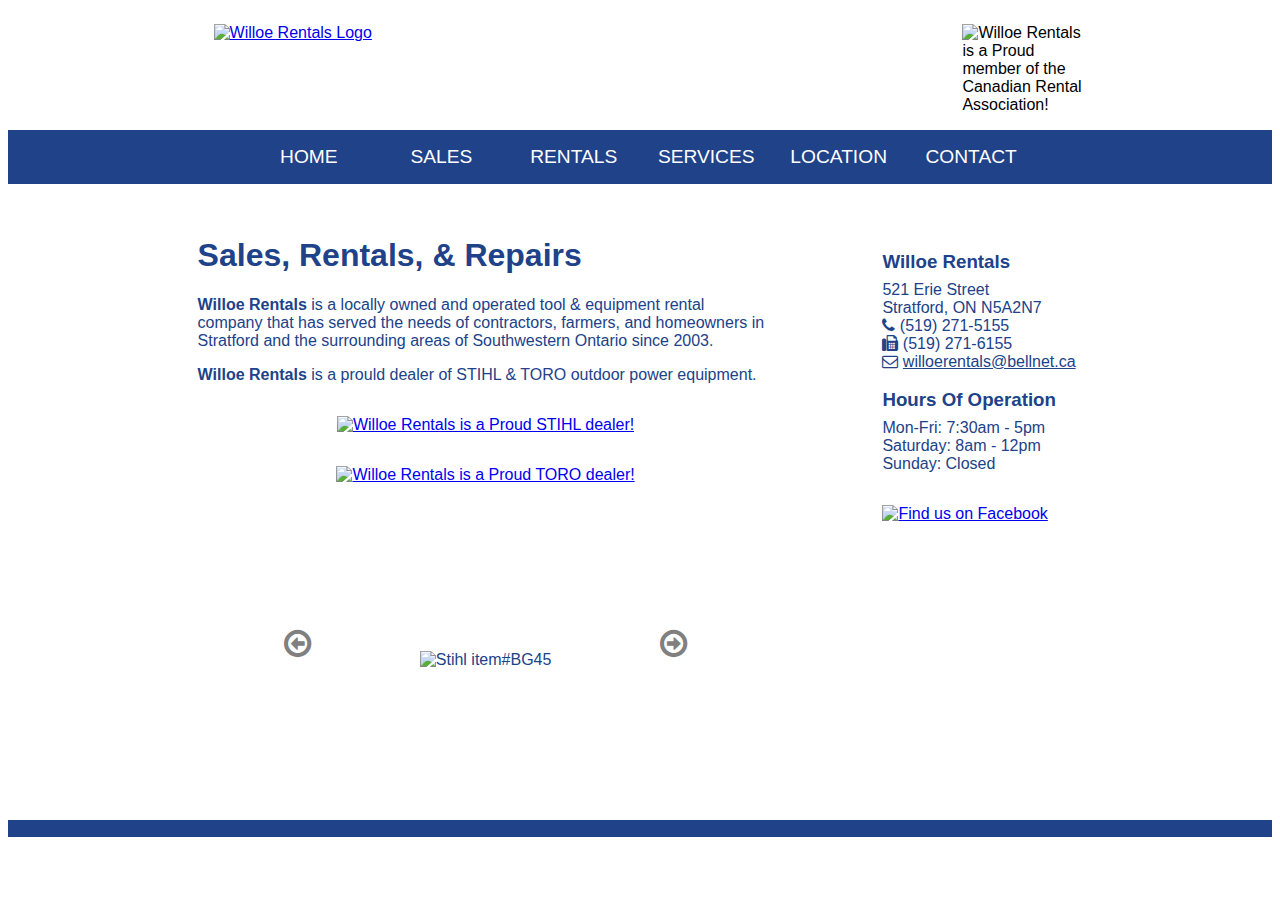
==== index.html @ 2f380dbb "worked on the responsiveness of the site" ====
<!DOCTYPE html>
<html>
	<head>
		<title>Willoe Rentals | Equipment Rentals | Stratford, Ontario</title>
		<link rel="stylesheet" type="text/css" href="normalize.css">
		<link rel="stylesheet" type="text/css" href="style.css">
		<link rel="shortcut icon" type="image/jpg" href="images/willoe-shortcut-icon.jpg">
		<link rel="stylesheet" href="https://maxcdn.bootstrapcdn.com/font-awesome/4.4.0/css/font-awesome.min.css">
		<meta name="viewport" content="width=device-width, initial-scale=1">
	</head>

	<body>
		<div class="container clearfix">
			<header class="clearfix">
				<div class="willoe-header-container">
					<a href="index.html"><img src="images/willoe-logo.jpg" alt="Willoe Rentals Logo" /></a> 
				</div>
				<div class="cra-header-container">
					<img src="images/CRA-logo.jpg" alt="Willoe Rentals is a Proud member of the Canadian Rental Association!" class="cra-logo" />
				</div>
			</header>

			<nav class="dark-background-white-font">
				<ul>
						<li><a href="index.html">HOME</a></li>
						<li><a href="index.html">SALES</a></li>		<!--REMINDER: CHANGE TO ACTUAL PAGE LINK-->
						<li><a href="index.html">RENTALS</a></li>	<!--REMINDER: CHANGE TO ACTUAL PAGE LINK-->
						<li><a href="index.html">SERVICES</a></li>	<!--REMINDER: CHANGE TO ACTUAL PAGE LINK-->
						<li><a href="#" id="map-launch">LOCATION</a></li>
						<li><a href="#" id="form-launch">CONTACT</a></li>
			  	</ul>
			</nav>

			<div class="content dark-font">
				<h1>Sales, Rentals, &amp; Repairs</h1>
				<p><strong>Willoe Rentals</strong> is a locally owned and operated tool &amp; equipment rental company that has served the needs of contractors, farmers, and homeowners in Stratford and the surrounding areas of Southwestern Ontario since 2003.</p>
				<p><strong>Willoe Rentals</strong> is a prould dealer of STIHL &amp; TORO outdoor power equipment.</p>
				<div class="content-logo-container">
					<a href="index.html"><img src="images/stihl/STIHL-logo.png" alt="Willoe Rentals is a Proud STIHL dealer!" class="content-logo" /></a>
					<a href="index.html"><img src="images/toro/TORO-logo.gif" alt="Willoe Rentals is a Proud TORO dealer!" class="content-logo" /></a>
				</div>
				<div class="slider-container clearfix">
					<div id="slider">
						<ul class="slides">
							<li class="slide"><img src="images/toro/toro-37779-powermax.jpg" class="index-product-image" alt="TORO item#37779" /></li>
							<li class="slide"><img src="images/stihl/bg55.jpg" class="index-product-image" alt="Stihl item#BG45" /></li>
							<li class="slide"><img src="images/toro/toro-38801-powermaxhd.jpg" class="index-product-image" alt="TORO item#38801" /></li>
							<li class="slide"><img src="images/stihl/br430.jpg" class="index-product-image-smallsize" alt="Stihl item#BR430" /></li>
							<li class="slide"><img src="images/toro/toro-36001-snowmaster.jpg" class="index-product-image" alt="TORO item#36001" /></li>
							<li class="slide"><img src="images/stihl/ms211.jpg" class="index-product-image" alt="Stihl item#MS211" /></li>
							<li class="slide"><img src="images/stihl/sh56c.jpg" class="index-product-image-medsize" alt="Stihl item#SH56C" /></li>
							<li class="slide"><img src="images/toro/toro-37779-powermax.jpg" class="index-product-image" alt="Stihl item#BG45" /></li>
							<li class="slide"><img src="images/stihl/bg55.jpg" class="index-product-image" alt="Stihl item#BG45" /></li>
						</ul>
						<i class="fa fa-arrow-circle-o-left fa-2x"></i>
						<i class="fa fa-arrow-circle-o-right fa-2x"></i>
					</div>	<!-- closing slider div -->
				</div> <!-- closing slider container div -->
			</div> <!-- closing content div -->

			<aside class="dark-font clearfix">
				<h3>Willoe Rentals</h3>
				<p>521 Erie Street<br /> 
				Stratford, ON N5A2N7<br /> 
				<i class="fa fa-phone"></i> (519) 271-5155<br /> 
				<i class="fa fa-fax"></i> (519) 271-6155<br /> 
				<i class="fa fa-envelope-o"></i> <a href="mailto:willoerentals@bellnet.ca" class="dark-font">willoerentals@bellnet.ca</a></p>
				<h3>Hours Of Operation</h3>
				<p>Mon-Fri: 7:30am - 5pm<br />
				Saturday: 8am - 12pm<br />
				Sunday: Closed</p>
				<a href="https://www.facebook.com/WilloeRentals" target="_blank"><img src="images/find-us-on-facebook.png" alt="Find us on Facebook" /></a>
			</aside>
				<div class="cra-secondary-container">
					<img src="images/CRA-logo.jpg" alt="Willoe Rentals is a Proud member of the Canadian Rental Association!" class="cra-logo" />
				</div>
		</div>

		<div class="form-container clearfix">

			<h3>Please complete the below and submit your inquiry</h3>

			<form action="#" method="post" id="contact-form">
				<fieldset>
					<legend>Contact Info</legend>
					<ul>
						<li>
							<label for="name">Name:</label>
							<input type="text" id="name" size="30" maxlength="30" placeholder="First Name...">
						</li>
						<li>
							<label for="email">Email:</label>
							<input type="text" id="email" size="30" maxlength="30" placeholder="Email Address..."/>
						</li>
						<li>
							<label for="phone">Phone:</label>
							<input type="text" id="phone" size="30" maxlength="30" placeholder="Phone Number..."/>
						</li>
					</ul>
				</fieldset>
				<fieldset>
					<legend>Comments</legend>
					<ul>
						<li>
							<textarea id="comments" cols="41" rows="8" placeholder="Enter Comment's Here..."></textarea>
						</li>
					</ul>
				</fieldset>
				<fieldset>
					<button type="submit" id="submit-form">SUBMIT</button>
					<button type="submit" id="cancel-form">CANCEL</button>
				</fieldset>
			</form>
		</div>

		<div class="map-container clearfix">
			<iframe src="https://www.google.com/maps/embed?pb=!1m18!1m12!1m3!1d2900.8557969598305!2d-80.9951183847877!3d43.35912687913244!2m3!1f0!2f0!3f0!3m2!1i1024!2i768!4f13.1!3m3!1m2!1s0x882eb1f8aa32159f%3A0x42c46c58e1cafcb6!2s521+Erie+St%2C+Stratford%2C+ON+N5A+2N7!5e0!3m2!1sen!2sca!4v1445818236509"></iframe>
		</div>

		<div class="overlay"></div>

		<footer class="dark-background-white-font">
			<p id="footer-date"></p>
		</footer>
		<script src="jquery-2.1.4.min.js"></script>
   		<script src="wr.js"></script>


	</body>
</html>
---- style.css ----
/*
CSS LEGEND
==========
1) #struture
2) #skin
3) #slider
4) #map-container
5) #form-container 
*/

/* #structure */

.container {
	width: 100%;
}
.willoe-header-container {
	width: 240px;
	margin: 0 auto;
	padding: 1rem;
}
.cra-header-container {
	visibility: hidden;
	display: none;
}
.cra-secondary-container {
	width: 120px;
	margin: 0 auto;
}
.cra-logo {
	width: 120px;
}
.clearfix:after {
    content: "";
    display: table;
    clear: both;
}
nav {
	width: 100%;
}
nav ul {
    width:100%;
    margin:0;
    padding:0;
    list-style:none;
    text-align:center;
}
nav li { 
    display:inline;
}
nav a {
    width: 8rem;
    text-align: center;
    display: inline-block;
	padding: 1rem 0;
    color: #fff;
    text-decoration: none;
    font-size: 1rem;
}
.content {
	margin: 0 1rem; 
}
aside {
	width: 200px;
	margin: 0 1rem;
}
aside img {
	width: 120px;
	margin: 1rem 0;
}
.content-logo-container {
	text-align: center;
}
.content-logo {
	height: 60px;
	padding: 1rem;
}
aside h3 {
	margin-bottom: 0;
}
aside p {
	margin-top: 0.5rem;
}
footer {
	padding: 0.025rem 0;
}
footer p {
	padding: 0 1rem;
}


/* #skin */

@font-face {
    font-family: 'aleoregular';
    src: url('fonts/aleo-regular-webfont.eot');
    src: url('fonts/aleo-regular-webfont.eot?#iefix') format('embedded-opentype'),
         url('fonts/aleo-regular-webfont.woff') format('woff'),
         url('fonts/aleo-regular-webfont.ttf') format('truetype'),
         url('fonts/aleo-regular-webfont.svg#robotoregular') format('svg');
    font-weight: normal;
    font-style: normal;
}
.font-face-font {
	font-family: 'aleoregular';
}
body {
	background-color: #fff;
	font-family: Helvetica, Verdana, Arial, sans-serif;
	position: relative;
}
.container {
	background-color: #fff;
}
.slider-container {
	visibility: hidden;
	display: none;
}
.dark-background-white-font {
	background-color: #204288;
	color: #fff;
}
.dark-font {
	color: #204288;
}

/* #map-container */

.map-container {
	position: absolute;
	top: 150px;
	left: 50%;
    transform: translate(-50%, 0);
	width: 800px;
	height: 480px;
	background: #fff;
	border-radius: 10px;
	-moz-box-shadow: 5px 5px 5px #777777;
	-webkit-box-shadow: 5px 5px 5px #777777;
	box-shadow: 5px 5px 5px #777777;
	padding: 5px;
	visibility: hidden;
	display: none;
	z-index: 100;
}
iframe {
	border: none;
	margin: 0;
	padding: 0;
	width: 100%;
	height: 100%;
}

/* #form-container */

.form-container {
	position: absolute;
	top: 150px;
	left: 50%;
    transform: translate(-50%, 0);
	width: 500px;
	height: 490px;
	background: #0083cb;
	color: #fff;
	border: 1px solid #fff;
	border-radius: 10px;
	-moz-box-shadow: 5px 5px 5px #777777;
	-webkit-box-shadow: 5px 5px 5px #777777;
	box-shadow: 5px 5px 5px #777777;
	padding: 10px;
	visibility: hidden;
	display: none;
	z-index: 100;
}
.form-container h3 {
	text-align: center;
	padding-bottom: 1rem;
}
form label {
	float: left;
	width: 110px;
	color: #fff;
}
form ul {
	list-style: none;
}
#name,
#email,
#phone,
#comments {
	color: #000;
}
legend {
	font-weight: bold;
}
fieldset {
	margin-top: 1rem;
}
fieldset:last-child {
	border: none;
	text-align: center;
	margin: 0;
}
button {
	background: #0083cb;
	border-radius: 5px;
	-moz-border-radius: 5px;
	-webkit-border-radius: 5px;
	-khtml-border-radius: 5px;
	color: #fff;
	display: inline;
	letter-spacing: 1px;
	margin: 0 auto;
	padding: 0.5rem 1rem;
}
button:hover {
	background: #fff;
	color: #0083cb;
	cursor: pointer;
}

/* #overlay */

.overlay {
	opacity: 0.6;
	position: absolute;
	top: 0;
	left: 0;
	background-color: black;
	height: 100%;
	width: 100%;
	z-index: 1;
	visibility: hidden;
	display: none;
}

@media all and (min-width: 480px) {
	
	header {
		width: 90%;
		margin: 0 auto;
	}
	.willoe-header-container {
		width: 240px;
		float: left;
		margin: 0;
	}
	.cra-header-container {
		width: 100px;
		float: right;
		visibility: visible;
		display: inline;
		margin: 1.5rem 0;
	}
	.cra-logo {
		width: 100px;
	}
	.cra-secondary-container {
		visibility: hidden;
		display: none;
	}
	.content {
		margin: 1rem;
	}
	nav a {
	    width: 4.5rem;
		padding: 1rem 0;
	    font-size: 0.8rem;
	}

	

}


@media all and (min-width: 720px) {
	
	header {
		width: 75%;
	}
	.willoe-header-container {
		margin: 0;
	}
	.cra-header-container {
		width: 120px;
		margin: 1rem 0;
	}
	.cra-logo {
		width: 120px;
	}
	nav a {
	    width: 6rem;
		padding: 1rem 0;
	    font-size: 1rem;
	}
	li a:hover {
		background-color: #00aa00;
		text-decoration: underline;
	}
	.content {
		width: 40%;
		min-width: 576px;
		margin: 1rem auto;
	}
	aside {
		margin: 0 auto;
	}

	/* #slider */

	.slider-container {
		visibility: visible;
		display: inline;
		position: relative;
		width: 100%;
		min-width: 576px;
		margin: 0 auto;
		height: 320px;
	}
	#slider {
		width: 576px;
		height: 320px;
		overflow: hidden;
		margin: 0 auto;
	}
	.slides {
		display: block;
		width: 5184px;
		height: 320px;
		margin: 0 0 0 -576px;
		padding: 0;
	}
	.slide {
		float: left;
		list-style: none;
		width: 576px;
		height: 320px;
	}
	.slides li {
		text-align: center;
	}
	.index-product-image {
		width: 360px;
		text-align: center;
	  	position: relative;
	  	top: 50%;
	  	transform: translateY(-50%);
	}
	.index-product-image-medsize {
		width: 280px;
		text-align: center;
	  	position: relative;
	  	top: 50%;
	  	transform: translateY(-50%);
	}
	.index-product-image-smallsize {
		width: 200px;
		text-align: center;
	  	position: relative;
	  	top: 50%;
	  	transform: translateY(-50%);
	}
	.fa-arrow-circle-o-right {
		right: 15%;
		bottom: 50%;
		position: absolute;
		color: gray;
	}
	.fa-arrow-circle-o-left {
		left: 15%;
		bottom: 50%;
		position: absolute;
		color: gray;
	}
	.fa-arrow-circle-o-right:hover,
	.fa-arrow-circle-o-left:hover
 	{
		color: #000;
	}

}


@media all and (min-width: 840px) {

	.content {
		float: left;
		margin: 1rem 0 0 2rem;
	}
	aside {
		float: right;
		margin: 1.50rem 2rem 0 000;
	}
}

@media all and (min-width: 1024px) {

	header {
		width: 80%
	}
	.content {
		float: left;
		margin: 2rem 0 0 10%;
	}
	aside {
		float: right;
		margin: 3rem 10% 0 0;
	}

}

@media all and (min-width: 1160px) {

	header {
		width: 70%;
	}
	.content {
		width: 40%;
		min-width: 576px;
		float: left;
		margin: 2rem 0 0 15%;
	}
	aside {
		margin: 3rem 15% 0 0;
	}
	nav a {
	    width: 8rem;
		padding: 1rem 0;
	    font-size: 1.2rem;
	}


}
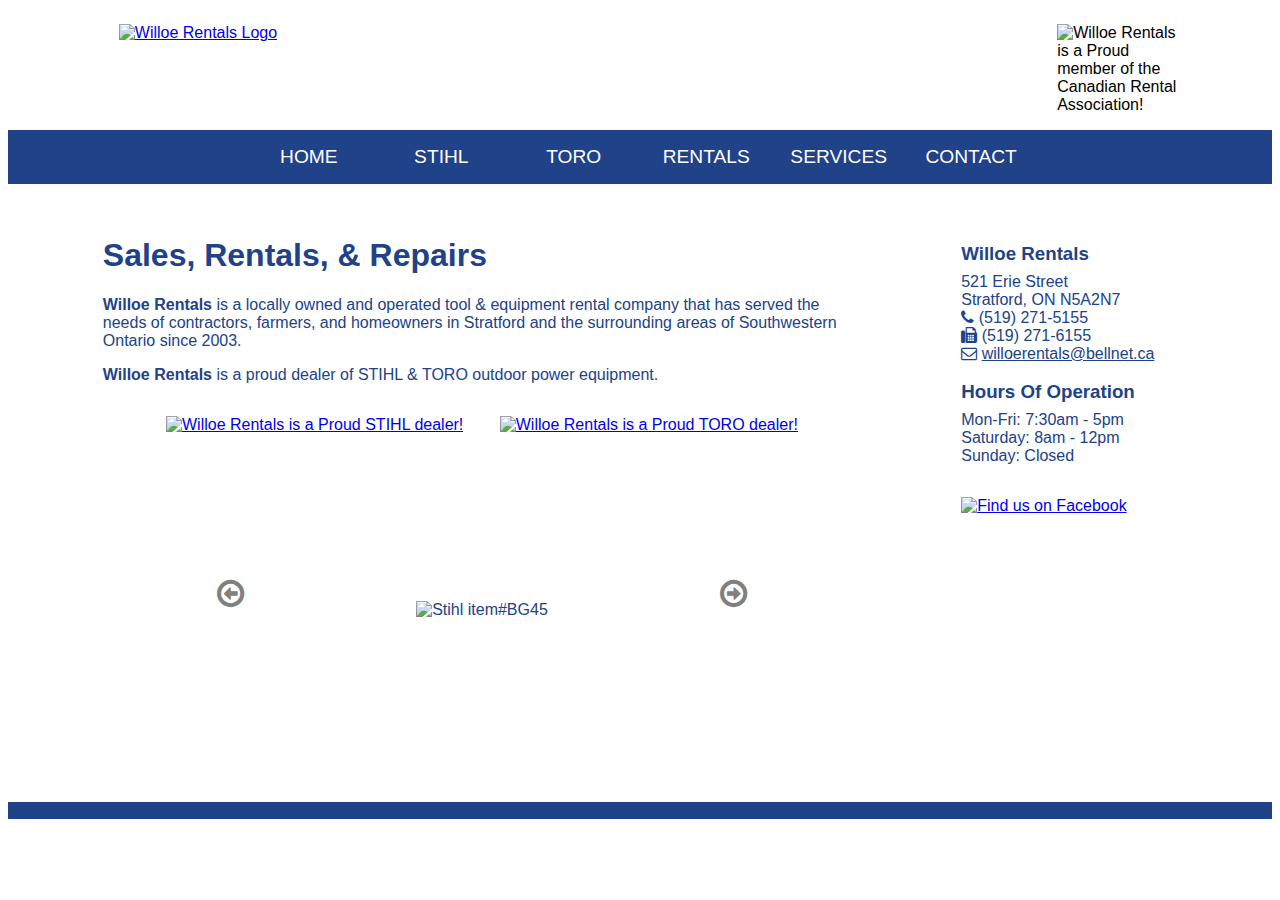
==== commit 7c8ed7db: "adds services page" ====
--- a/index.html
+++ b/index.html
@@ -23,21 +23,23 @@
 			<nav class="dark-background-white-font">
 				<ul>
 						<li><a href="index.html">HOME</a></li>
-						<li><a href="index.html">SALES</a></li>		<!--REMINDER: CHANGE TO ACTUAL PAGE LINK-->
-						<li><a href="index.html">RENTALS</a></li>	<!--REMINDER: CHANGE TO ACTUAL PAGE LINK-->
-						<li><a href="index.html">SERVICES</a></li>	<!--REMINDER: CHANGE TO ACTUAL PAGE LINK-->
-						<li><a href="#" id="map-launch">LOCATION</a></li>
+						<li><a href="stihl.html">STIHL</a></li>
+						<li><a href="toro.html">TORO</a></li>
+						<li><a href="rentals.html">RENTALS</a></li>
+						<li><a href="services.html">SERVICES</a></li>
 						<li><a href="#" id="form-launch">CONTACT</a></li>
 			  	</ul>
 			</nav>
 
+		<div class="content-container">
+
 			<div class="content dark-font">
 				<h1>Sales, Rentals, &amp; Repairs</h1>
 				<p><strong>Willoe Rentals</strong> is a locally owned and operated tool &amp; equipment rental company that has served the needs of contractors, farmers, and homeowners in Stratford and the surrounding areas of Southwestern Ontario since 2003.</p>
-				<p><strong>Willoe Rentals</strong> is a prould dealer of STIHL &amp; TORO outdoor power equipment.</p>
+				<p><strong>Willoe Rentals</strong> is a proud dealer of STIHL &amp; TORO outdoor power equipment.</p>
 				<div class="content-logo-container">
-					<a href="index.html"><img src="images/stihl/STIHL-logo.png" alt="Willoe Rentals is a Proud STIHL dealer!" class="content-logo" /></a>
-					<a href="index.html"><img src="images/toro/TORO-logo.gif" alt="Willoe Rentals is a Proud TORO dealer!" class="content-logo" /></a>
+					<a href="sales.html"><img src="images/stihl/STIHL-logo.png" alt="Willoe Rentals is a Proud STIHL dealer!" class="content-stihl-logo" /></a>
+					<a href="sales.html"><img src="images/toro/TORO-logo.gif" alt="Willoe Rentals is a Proud TORO dealer!" class="content-toro-logo" /></a>
 				</div>
 				<div class="slider-container clearfix">
 					<div id="slider">
@@ -59,22 +61,28 @@
 			</div> <!-- closing content div -->
 
 			<aside class="dark-font clearfix">
-				<h3>Willoe Rentals</h3>
-				<p>521 Erie Street<br /> 
-				Stratford, ON N5A2N7<br /> 
-				<i class="fa fa-phone"></i> (519) 271-5155<br /> 
-				<i class="fa fa-fax"></i> (519) 271-6155<br /> 
-				<i class="fa fa-envelope-o"></i> <a href="mailto:willoerentals@bellnet.ca" class="dark-font">willoerentals@bellnet.ca</a></p>
-				<h3>Hours Of Operation</h3>
-				<p>Mon-Fri: 7:30am - 5pm<br />
-				Saturday: 8am - 12pm<br />
-				Sunday: Closed</p>
-				<a href="https://www.facebook.com/WilloeRentals" target="_blank"><img src="images/find-us-on-facebook.png" alt="Find us on Facebook" /></a>
+				<div class="contact-info">
+					<h3>Willoe Rentals</h3>
+					<p>521 Erie Street<br /> 
+					Stratford, ON N5A2N7<br /> 
+					<i class="fa fa-phone"></i> (519) 271-5155<br /> 
+					<i class="fa fa-fax"></i> (519) 271-6155<br /> 
+					<i class="fa fa-envelope-o"></i> <a href="mailto:willoerentals@bellnet.ca" class="dark-font">willoerentals@bellnet.ca</a></p>
+					<h3>Hours Of Operation</h3>
+					<p>Mon-Fri: 7:30am - 5pm<br />
+					Saturday: 8am - 12pm<br />
+					Sunday: Closed</p>
+					<p><a href="https://www.facebook.com/WilloeRentals" target="_blank"><img src="images/find-us-on-facebook.png" alt="Find us on Facebook" /></a></p>
+				</div>
+				<div class="aside-map">
+					<iframe src="https://www.google.com/maps/embed?pb=!1m18!1m12!1m3!1d2900.8557969598305!2d-80.9951183847877!3d43.35912687913244!2m3!1f0!2f0!3f0!3m2!1i1024!2i768!4f13.1!3m3!1m2!1s0x882eb1f8aa32159f%3A0x42c46c58e1cafcb6!2s521+Erie+St%2C+Stratford%2C+ON+N5A+2N7!5e0!3m2!1sen!2sca!4v1445818236509"></iframe>
+				</div>
 			</aside>
 				<div class="cra-secondary-container">
 					<img src="images/CRA-logo.jpg" alt="Willoe Rentals is a Proud member of the Canadian Rental Association!" class="cra-logo" />
 				</div>
-		</div>
+		</div>	<!-- closing container-container div -->
+	</div> <!-- closing container div -->
 
 		<div class="form-container clearfix">
 
@@ -113,10 +121,6 @@
 			</form>
 		</div>
 
-		<div class="map-container clearfix">
-			<iframe src="https://www.google.com/maps/embed?pb=!1m18!1m12!1m3!1d2900.8557969598305!2d-80.9951183847877!3d43.35912687913244!2m3!1f0!2f0!3f0!3m2!1i1024!2i768!4f13.1!3m3!1m2!1s0x882eb1f8aa32159f%3A0x42c46c58e1cafcb6!2s521+Erie+St%2C+Stratford%2C+ON+N5A+2N7!5e0!3m2!1sen!2sca!4v1445818236509"></iframe>
-		</div>
-
 		<div class="overlay"></div>
 
 		<footer class="dark-background-white-font">
--- a/style.css
+++ b/style.css
@@ -5,13 +5,18 @@
 2) #skin
 3) #slider
 4) #map-container
-5) #form-container 
+5) #form-container
 */
 
 /* #structure */
 
 .container {
 	width: 100%;
+}
+.content-container {
+	width: 100%;
+	max-width: 1380px;
+	margin: 0 auto;
 }
 .willoe-header-container {
 	width: 240px;
@@ -59,9 +64,91 @@
 .content {
 	margin: 0 1rem; 
 }
+.stihl-content {
+	margin: 0 1rem;
+	max-width: 680px;
+}
+.toro-content {
+	margin: 0 1rem;
+}
+.stihl-products-container {
+	width: 220px;
+	margin: 3rem auto;
+}
+.stihl-h1-logo {
+	width: 75px;
+	vertical-align: bottom;
+}
+.toro-h1-logo {
+	width: 60px;
+	vertical-align: bottom;
+}
+.fall-flyer-banner{
+	display: none;
+}
+.product-categories {
+	width: 220px;
+}
+.product-info-container {
+	width: 220px;
+	height: 160px;
+	text-align: center;
+}
+.product-info-container img {
+	height: 80px;
+}
+.stihl-products-button,
+.stihl-products-button img {
+	display: none;
+}
+
+
+
+.toro-products-container {
+	width: 300px;
+}
+.toro-product-container-one {
+	width: 300px;
+	text-align: center;
+}
+.toro-product-container-two {
+	width: 300px;
+	text-align: center;
+}
+.toro-product-container-three {
+	width: 300px;
+	text-align: center;
+}		
+.toro-product-info-one {
+	width: 300px;
+	text-align: center;
+}
+.toro-product-info-two {
+	width: 300px;
+	text-align: center;
+}
+.toro-products-container h4,
+.toro-products-container img {
+	text-align: center;
+}
+.toro-products-container ul {
+	text-align: left;
+	padding-left: 1rem;
+}
+.toro-products-container li {
+	font-size: .75rem;
+}
+.toro-products-container img {
+	width: 240px;
+	text-align: center;
+}
+
+
+
+
 aside {
-	width: 200px;
 	margin: 0 1rem;
+	padding: 0 1rem;
 }
 aside img {
 	width: 120px;
@@ -70,15 +157,24 @@
 .content-logo-container {
 	text-align: center;
 }
-.content-logo {
+.content-stihl-logo {
 	height: 60px;
 	padding: 1rem;
 }
+.content-toro-logo {
+	height: 62px;
+	padding: 1rem;
+}
 aside h3 {
 	margin-bottom: 0;
 }
 aside p {
 	margin-top: 0.5rem;
+}
+.aside-map {
+		margin: 1rem auto;
+		width: 260px;
+		height: 200px;
 }
 footer {
 	padding: 0.025rem 0;
@@ -236,7 +332,7 @@
 @media all and (min-width: 480px) {
 	
 	header {
-		width: 90%;
+		width: 95%;
 		margin: 0 auto;
 	}
 	.willoe-header-container {
@@ -259,15 +355,62 @@
 		display: none;
 	}
 	.content {
-		margin: 1rem;
+		margin: 1rem 2rem;
+		width: 90%;
+	}
+	.stihl-content {
+		margin: 1rem 2rem;
+		width: 90%;	
+		float: left;
+	}
+	.toro-content {
+		margin: 1rem 2rem;
+		width: 90%;	
+		float: left;
+	}
+	.stihl-products-container {
+		width: 440px;
+	}
+	.fall-flyer-banner{
+		display: none;
+	}
+	.product-categories {
+		width: 220px;
+		float: left;
+	}
+	.product-info-container {
+		width: 220px;
+		height: 160px;
+		text-align: center;
+	}
+	.product-info-container img {
+		height: 80px;
+	}
+	.stihl-products-button,
+	.stihl-products-button img {
+		width: 120px;
+		float: none;
+		display: none;
 	}
 	nav a {
 	    width: 4.5rem;
 		padding: 1rem 0;
 	    font-size: 0.8rem;
 	}
-
-	
+	aside {
+		width: 90%;
+		margin: 0 auto;
+	}
+	.contact-info {
+		width: 50%;
+		float: left;
+	}
+	.aside-map {
+		margin-top: 2rem;
+		width: 50%;
+		height: 200px;
+		float: right;
+	}
 
 }
 
@@ -275,7 +418,6 @@
 @media all and (min-width: 720px) {
 	
 	header {
-		width: 75%;
 	}
 	.willoe-header-container {
 		margin: 0;
@@ -297,12 +439,73 @@
 		text-decoration: underline;
 	}
 	.content {
-		width: 40%;
-		min-width: 576px;
-		margin: 1rem auto;
+		width: 80%;
+		margin: 2rem auto;
+	}
+	.stihl-content {
+		width: 80%;
+		margin: 2rem 4rem;
+	}
+	.toro-content {
+		width: 85%;
+		margin: 2rem 4rem;
+	}
+	.toro-products-container {
+		width: 600px;
+	}
+	.toro-product-container-one {
+		width: 600px;
+		height: 400px;
+		text-align: center;
+	}
+	.toro-product-container-two {
+		width: 600px;
+		height: 400px;
+		text-align: center;
+	}
+	.toro-product-container-three {
+		width: 600px;
+		height: 400px;
+		text-align: center;
+	}		
+	.toro-product-info-one {
+		width: 300px;
+		float: left;
+		text-align: center;
+	}
+	.toro-product-info-two {
+		width: 300px;
+		float: right;
+		text-align: center;
+	}
+	.toro-products-container h4,
+	.toro-products-container img {
+		text-align: center;
+	}
+	.toro-products-container ul {
+		text-align: left;
+		padding-left: 1rem;
+	}
+	.toro-products-container li {
+		font-size: .75rem;
+	}
+	.toro-products-container img {
+		width: 240px;
+		text-align: center;
+	}
+	.contact-info {
+		width: 240px;
+		margin-left: 7.5%;
+		float: left;
+	}
+	.aside-map {
+		margin: 1rem 7.5% 0 0;
+		width: 260px;
+		height: 260px;
+		float: right;
 	}
 	aside {
-		margin: 0 auto;
+		float: left;
 	}
 
 	/* #slider */
@@ -382,28 +585,163 @@
 
 @media all and (min-width: 840px) {
 
+	header {
+	}
 	.content {
-		float: left;
-		margin: 1rem 0 0 2rem;
+		width: 55%;
+		float: left;
+		min-width: 576px;
+		margin: 2rem 0 2rem 2.5%;
+	}
+	.stihl-content {
+		width: 70%;
+		margin: 2rem 0 2rem 2%;
+	}
+	.toro-content {
+		width: 70%;
+		margin: 2rem 0 2rem 2%;
+	}
+	.stihl-products-container {
+		width: 560px;
+		margin: 2rem 0;
+	}
+	.fall-flyer-banner{
+		width: 120px;
+		float: left;
+		display: inline-block;
+	}
+	.product-categories {
+		width: 220px;
+		float: left;
+	}
+	.product-info-container {
+		width: 220px;
+		height: 160px;
+		text-align: center;
+	}
+	.product-info-container img {
+		height: 80px;
+	}
+	.stihl-products-button,
+	.stihl-products-button img {
+		width: 120px;
+		float: none;
+		display: block;
+	}
+	.toro-products-container {
+		width: 600px;
+	}
+	.toro-product-container-one {
+		width: 600px;
+		height: 400px;
+		text-align: center;
+	}
+	.toro-product-container-two {
+		width: 600px;
+		height: 400px;
+		text-align: center;
+	}
+	.toro-product-container-three {
+		width: 600px;
+		height: 400px;
+		text-align: center;
+	}		
+	.toro-product-info-one {
+		width: 300px;
+		float: left;
+		text-align: center;
+	}
+	.toro-product-info-two {
+		width: 300px;
+		float: right;
+		text-align: center;
+	}
+	.toro-products-container h4,
+	.toro-products-container img {
+		text-align: center;
+	}
+	.toro-products-container ul {
+		text-align: left;
+		padding-left: 2rem;
+	}
+	.toro-products-container li {
+		font-size: .75rem;
+	}
+	.toro-products-container img {
+		width: 240px;
+		text-align: center;
 	}
 	aside {
 		float: right;
-		margin: 1.50rem 2rem 0 000;
+		margin: 2.5rem 2% 0 0;
+		width: 180px;
+	}
+	.contact-info {
+		width: 240px;
+		margin: 0;
+		float: none;
+	}
+	.aside-map {
+		margin: 0 auto;
+		width: 180px;
+		height: 160px;
+		float: none;
 	}
 }
 
 @media all and (min-width: 1024px) {
 
 	header {
-		width: 80%
+		width: 92%;
 	}
 	.content {
-		float: left;
-		margin: 2rem 0 0 10%;
+		width: 60%;
+		float: left;
+		margin: 2rem 0 2rem 5%;
+	}
+	.stihl-content {
+		width: 67%;
+		float: left;
+		margin: 2rem 0 2rem 4%;
+	}
+	.toro-content {
+		width: 680px;
+		float: left;
+		margin: 2rem 0 2rem 4%;
+	}	
+	.stihl-products-container {
+		width: 680px;
+		margin: 2rem 0;
+	}
+	.fall-flyer-banner{
+		width: 120px;
+		float: left;
+	}
+	.product-categories {
+		width: 220px;
+		float: left;
+	}
+	.product-info-container {
+		width: 220px;
+		height: 160px;
+		text-align: center;
+	}
+	.product-info-container img {
+		height: 80px;
+	}
+	.stihl-products-button,
+	.stihl-products-button img {
+		width: 120px;
+		float: left;
 	}
 	aside {
+		width: 200px;
 		float: right;
-		margin: 3rem 10% 0 0;
+		margin: 2.5rem 4% 0 0;
+	}
+	.aside-map {
+		width: 200px;
+		height: 180px;
 	}
 
 }
@@ -411,16 +749,23 @@
 @media all and (min-width: 1160px) {
 
 	header {
-		width: 70%;
+		width: 85%;
+		max-width: 1200px;
 	}
 	.content {
-		width: 40%;
-		min-width: 576px;
-		float: left;
-		margin: 2rem 0 0 15%;
+		margin: 2rem 0 2rem 7.5%;
+	}
+	.stihl-content {
+		margin: 2rem 0 2rem 7.5%;
+	}
+	.toro-content {
+		margin: 2rem 0 2rem 7.5%;
+	}	
+	.stihl-products-container {
+		margin: 2rem 0;
 	}
 	aside {
-		margin: 3rem 15% 0 0;
+		margin: 2.5rem 7.5% 0 0;
 	}
 	nav a {
 	    width: 8rem;
@@ -428,11 +773,10 @@
 	    font-size: 1.2rem;
 	}
 
-
-}
-
-
-
-
-
-
+}
+
+
+
+
+
+
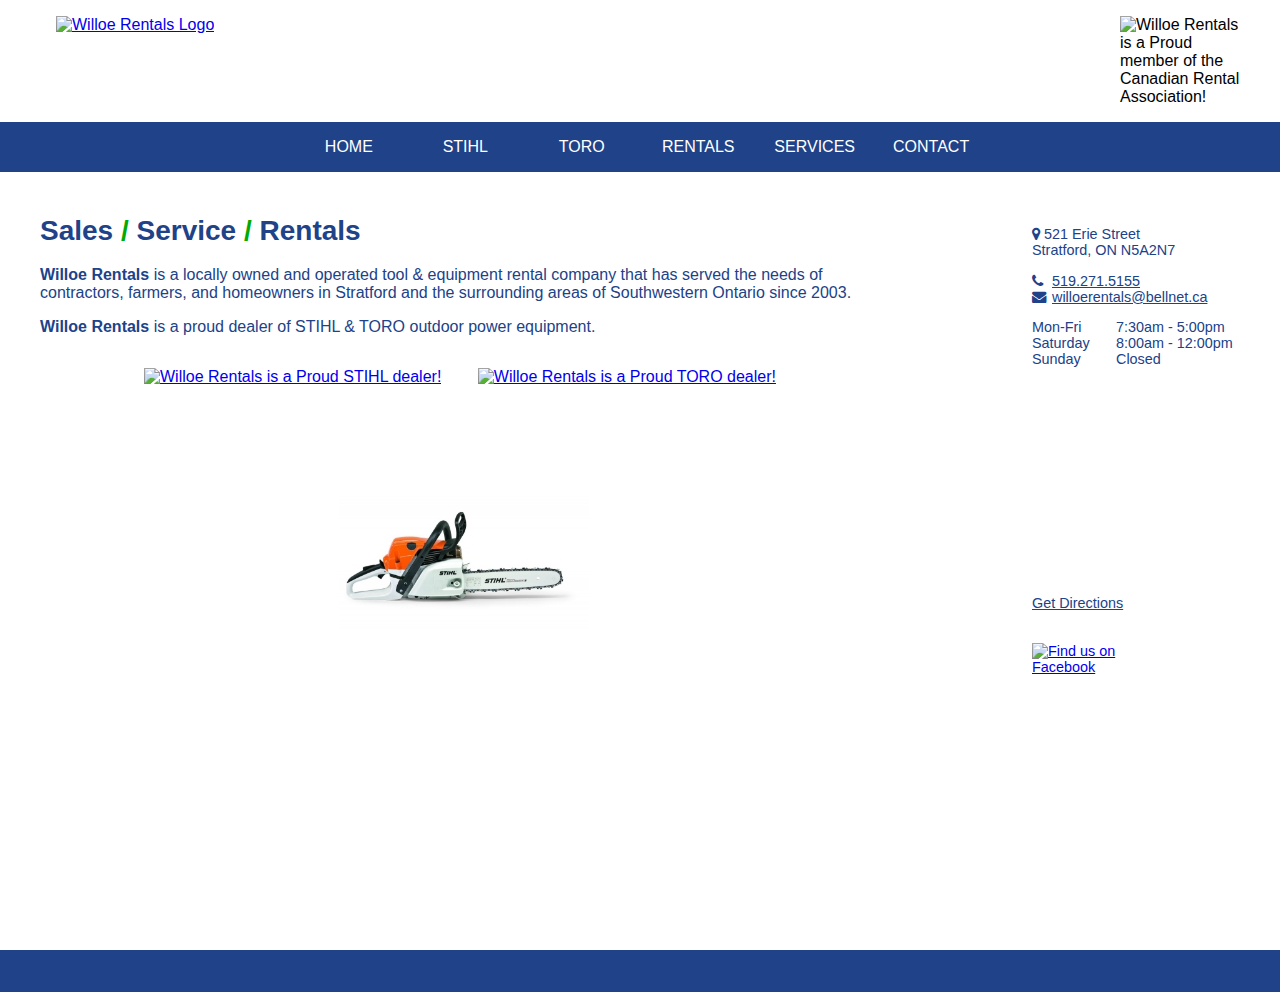
==== commit 96d3f632: "OOCSS & Fluid layouts" ====
--- a/index.html
+++ b/index.html
@@ -1,134 +1,95 @@
 <!DOCTYPE html>
 <html>
 	<head>
+		<meta charset="utf-8">
 		<title>Willoe Rentals | Equipment Rentals | Stratford, Ontario</title>
-		<link rel="stylesheet" type="text/css" href="normalize.css">
-		<link rel="stylesheet" type="text/css" href="style.css">
+		<link rel="stylesheet" type="text/css" href="css/normalize.css">
+		<link rel="stylesheet" type="text/css" href="css/style.css">
 		<link rel="shortcut icon" type="image/jpg" href="images/willoe-shortcut-icon.jpg">
 		<link rel="stylesheet" href="https://maxcdn.bootstrapcdn.com/font-awesome/4.4.0/css/font-awesome.min.css">
-		<meta name="viewport" content="width=device-width, initial-scale=1">
+		<meta name="viewport" content="width=device-width, initial-scale=1.0">	
 	</head>
 
 	<body>
-		<div class="container clearfix">
-			<header class="clearfix">
-				<div class="willoe-header-container">
-					<a href="index.html"><img src="images/willoe-logo.jpg" alt="Willoe Rentals Logo" /></a> 
-				</div>
-				<div class="cra-header-container">
-					<img src="images/CRA-logo.jpg" alt="Willoe Rentals is a Proud member of the Canadian Rental Association!" class="cra-logo" />
-				</div>
-			</header>
 
-			<nav class="dark-background-white-font">
-				<ul>
-						<li><a href="index.html">HOME</a></li>
-						<li><a href="stihl.html">STIHL</a></li>
-						<li><a href="toro.html">TORO</a></li>
-						<li><a href="rentals.html">RENTALS</a></li>
-						<li><a href="services.html">SERVICES</a></li>
-						<li><a href="#" id="form-launch">CONTACT</a></li>
-			  	</ul>
-			</nav>
+		<header class="clearfix">
+			<div class="willoe-header-container">
+				<a href="index.html"><img src="images/willoe-logo.jpg" alt="Willoe Rentals Logo" /></a> 
+			</div>
+			<div class="cra-header-container">
+				<img src="images/CRA-logo.jpg" alt="Willoe Rentals is a Proud member of the Canadian Rental Association!"/>
+			</div>
+		</header>
 
-		<div class="content-container">
+		<nav class="main-nav dark-background-white-font">
+			<ul class="center-text">
+				<li><a href="index.html">HOME</a></li>
+				<li><a href="stihl.html">STIHL</a></li>
+				<li><a href="toro.html">TORO</a></li>
+				<li><a href="rentals.html">RENTALS</a></li>
+				<li><a href="services.html">SERVICES</a></li>
+				<li><a href="contact.html">CONTACT</a></li>
+		  	</ul>
+		</nav>
+
+		<div class="content-container clearfix">
 
 			<div class="content dark-font">
-				<h1>Sales, Rentals, &amp; Repairs</h1>
+				<h1>Sales <span class="green-font">/</span> Service <span class="green-font">/</span> Rentals</h1>
 				<p><strong>Willoe Rentals</strong> is a locally owned and operated tool &amp; equipment rental company that has served the needs of contractors, farmers, and homeowners in Stratford and the surrounding areas of Southwestern Ontario since 2003.</p>
 				<p><strong>Willoe Rentals</strong> is a proud dealer of STIHL &amp; TORO outdoor power equipment.</p>
-				<div class="content-logo-container">
-					<a href="sales.html"><img src="images/stihl/STIHL-logo.png" alt="Willoe Rentals is a Proud STIHL dealer!" class="content-stihl-logo" /></a>
-					<a href="sales.html"><img src="images/toro/TORO-logo.gif" alt="Willoe Rentals is a Proud TORO dealer!" class="content-toro-logo" /></a>
+				<div class="content-logo-container center-text">
+					<a href="stihl.html"><img src="images/stihl/STIHL-logo.png" alt="Willoe Rentals is a Proud STIHL dealer!" class="content-stihl-logo" /></a>
+					<a href="toro.html"><img src="images/toro/TORO-logo.gif" alt="Willoe Rentals is a Proud TORO dealer!" class="content-toro-logo" /></a>
 				</div>
-				<div class="slider-container clearfix">
+				<div class="slider-container">
 					<div id="slider">
-						<ul class="slides">
-							<li class="slide"><img src="images/toro/toro-37779-powermax.jpg" class="index-product-image" alt="TORO item#37779" /></li>
-							<li class="slide"><img src="images/stihl/bg55.jpg" class="index-product-image" alt="Stihl item#BG45" /></li>
-							<li class="slide"><img src="images/toro/toro-38801-powermaxhd.jpg" class="index-product-image" alt="TORO item#38801" /></li>
-							<li class="slide"><img src="images/stihl/br430.jpg" class="index-product-image-smallsize" alt="Stihl item#BR430" /></li>
-							<li class="slide"><img src="images/toro/toro-36001-snowmaster.jpg" class="index-product-image" alt="TORO item#36001" /></li>
-							<li class="slide"><img src="images/stihl/ms211.jpg" class="index-product-image" alt="Stihl item#MS211" /></li>
-							<li class="slide"><img src="images/stihl/sh56c.jpg" class="index-product-image-medsize" alt="Stihl item#SH56C" /></li>
-							<li class="slide"><img src="images/toro/toro-37779-powermax.jpg" class="index-product-image" alt="Stihl item#BG45" /></li>
-							<li class="slide"><img src="images/stihl/bg55.jpg" class="index-product-image" alt="Stihl item#BG45" /></li>
+						<ul class="slides center-text">
+							<li class="slide"><a href="toro.html"><img src="images/toro/toro-37779-powermax.jpg" class="index-toro-product-image" alt="TORO item#37779" /></a></li>
+							<li class="slide"><a href="stihl.html"><img src="images/stihl/stihl-ms241.jpg" class="index-stihl-product-image" alt="Stihl item#MS241" /></a></li>
+							<li class="slide"><a href="toro.html"><img src="images/toro/toro-38801-powermaxhd.jpg" class="index-toro-product-image" alt="TORO item#38801" /></a></li>
+							<li class="slide"><a href="stihl.html"><img src="images/stihl/stihl-fs94r.jpg" class="index-stihl-product-image" alt="Stihl item#FS94R" /></a></li>
+							<li class="slide"><a href="toro.html"><img src="images/toro/toro-36001-snowmaster.jpg" class="index-toro-product-image" alt="TORO item#36001" /></a></li>
+							<li class="slide"><a href="stihl.html"><img src="images/stihl/bg55.jpg" class="index-stihl-product-image" alt="Stihl item#BG45" /></a></li>
+							<li class="slide"><a href="stihl.html"><img src="images/stihl/stihl-km94.jpg" class="index-stihl-product-image" alt="Stihl item#KMG94" /></a></li>
+							<li class="slide"><a href="toro.html"><img src="images/toro/toro-37779-powermax.jpg" class="index-toro-product-image" alt="Stihl item#BG45" /></a></li>
+							<li class="slide"><a href="stihl.html"><img src="images/stihl/stihl-ms241.jpg" class="index-stihl-product-image" alt="Stihl item#MS241" /></a></li>
 						</ul>
-						<i class="fa fa-arrow-circle-o-left fa-2x"></i>
-						<i class="fa fa-arrow-circle-o-right fa-2x"></i>
 					</div>	<!-- closing slider div -->
 				</div> <!-- closing slider container div -->
 			</div> <!-- closing content div -->
 
-			<aside class="dark-font clearfix">
-				<div class="contact-info">
-					<h3>Willoe Rentals</h3>
-					<p>521 Erie Street<br /> 
-					Stratford, ON N5A2N7<br /> 
-					<i class="fa fa-phone"></i> (519) 271-5155<br /> 
-					<i class="fa fa-fax"></i> (519) 271-6155<br /> 
-					<i class="fa fa-envelope-o"></i> <a href="mailto:willoerentals@bellnet.ca" class="dark-font">willoerentals@bellnet.ca</a></p>
-					<h3>Hours Of Operation</h3>
-					<p>Mon-Fri: 7:30am - 5pm<br />
-					Saturday: 8am - 12pm<br />
-					Sunday: Closed</p>
-					<p><a href="https://www.facebook.com/WilloeRentals" target="_blank"><img src="images/find-us-on-facebook.png" alt="Find us on Facebook" /></a></p>
-				</div>
-				<div class="aside-map">
-					<iframe src="https://www.google.com/maps/embed?pb=!1m18!1m12!1m3!1d2900.8557969598305!2d-80.9951183847877!3d43.35912687913244!2m3!1f0!2f0!3f0!3m2!1i1024!2i768!4f13.1!3m3!1m2!1s0x882eb1f8aa32159f%3A0x42c46c58e1cafcb6!2s521+Erie+St%2C+Stratford%2C+ON+N5A+2N7!5e0!3m2!1sen!2sca!4v1445818236509"></iframe>
+			<aside class="dark-font index-contact-aside">
+				<p>
+					<i class="fa fa-map-marker"></i> 521 Erie Street<br /> 
+					Stratford, ON N5A2N7
+				</p>
+				<p>
+					<i class="fa fa-phone small-indent"></i><a href="tel:519.271.5155" class="dark-font">519.271.5155</a><br />
+					<i class="fa fa-envelope small-indent"></i><a href="mailto:willoerentals@bellnet.ca" class="dark-font">willoerentals@bellnet.ca</a>
+				</p>
+				<ul>
+					<li><span class="med-indent">Mon-Fri</span> 7:30am - 5:00pm</li>
+					<li><span class="med-indent">Saturday</span> 8:00am - 12:00pm</li>
+					<li><span class="med-indent">Sunday</span> Closed</li>
+				</ul>
+				<iframe src="https://www.google.com/maps/embed?pb=!1m18!1m12!1m3!1d2900.8557969598305!2d-80.9951183847877!3d43.35912687913244!2m3!1f0!2f0!3f0!3m2!1i1024!2i768!4f13.1!3m3!1m2!1s0x882eb1f8aa32159f%3A0x42c46c58e1cafcb6!2s521+Erie+St%2C+Stratford%2C+ON+N5A+2N7!5e0!3m2!1sen!2sca!4v1445818236509">
+				</iframe>
+				<p><a href="https://www.google.ca/maps/dir/Current+Location/521%20Erie%20St,%20Stratford,%20Ontario,%20Canada,%20N5A%202N7" target="_blank" class="dark-font">Get Directions</a></p>
+				<p class="fb-img-container"><a href="https://www.facebook.com/WilloeRentals" target="_blank"><img src="images/find-us-on-facebook.png" alt="Find us on Facebook" /></a></p>
+				<div class="cra-secondary-container">
+					<img src="images/CRA-logo.jpg" alt="Willoe Rentals is a Proud member of the Canadian Rental Association!"/>
 				</div>
 			</aside>
-				<div class="cra-secondary-container">
-					<img src="images/CRA-logo.jpg" alt="Willoe Rentals is a Proud member of the Canadian Rental Association!" class="cra-logo" />
-				</div>
+
 		</div>	<!-- closing container-container div -->
-	</div> <!-- closing container div -->
-
-		<div class="form-container clearfix">
-
-			<h3>Please complete the below and submit your inquiry</h3>
-
-			<form action="#" method="post" id="contact-form">
-				<fieldset>
-					<legend>Contact Info</legend>
-					<ul>
-						<li>
-							<label for="name">Name:</label>
-							<input type="text" id="name" size="30" maxlength="30" placeholder="First Name...">
-						</li>
-						<li>
-							<label for="email">Email:</label>
-							<input type="text" id="email" size="30" maxlength="30" placeholder="Email Address..."/>
-						</li>
-						<li>
-							<label for="phone">Phone:</label>
-							<input type="text" id="phone" size="30" maxlength="30" placeholder="Phone Number..."/>
-						</li>
-					</ul>
-				</fieldset>
-				<fieldset>
-					<legend>Comments</legend>
-					<ul>
-						<li>
-							<textarea id="comments" cols="41" rows="8" placeholder="Enter Comment's Here..."></textarea>
-						</li>
-					</ul>
-				</fieldset>
-				<fieldset>
-					<button type="submit" id="submit-form">SUBMIT</button>
-					<button type="submit" id="cancel-form">CANCEL</button>
-				</fieldset>
-			</form>
-		</div>
-
-		<div class="overlay"></div>
 
 		<footer class="dark-background-white-font">
 			<p id="footer-date"></p>
 		</footer>
-		<script src="jquery-2.1.4.min.js"></script>
-   		<script src="wr.js"></script>
-
+	
+		<script src="javascript/jquery-2.1.4.min.js"></script>
+		<script src="javascript/wr.js"></script>
 
 	</body>
 </html>--- a/css/style.css
+++ b/css/style.css
@@ -0,0 +1,673 @@
+/*
+CSS LEGEND NEED TO EDIT
+==========
+1) #OOCSS Classes
+2) #Mobile & Basic Styling
+3) #MediaQuery 480px
+4) #MediaQuery 768px
+5) #slider
+7) #MediaQuery 1024px
+*/
+
+
+
+/* #OOCSS Classes */
+.currency {	
+	text-align: right;
+}
+.center-text {
+	text-align: center;
+}
+.text-indent {
+	text-indent: 0.5rem;
+}
+.small-indent {
+	min-width: 20px;
+    display: inline-block;
+}
+.med-indent {
+    min-width: 5rem;
+    display: inline-block;
+}
+.italicize {
+	font-style: italic;
+}
+.dark-background-white-font {
+	background-color: #204288;
+	color: #fff;
+}
+.white-background-blue-font {
+	background-color: #fff;
+	color: #204288;
+}
+.dark-font {
+	color: #204288;
+}
+.green-font {
+	color: #00aa00;
+}
+.clearfix:after {
+    content: "";
+    display: table;
+    clear: both;
+}
+
+/* #Mobile & Basic Styling */
+
+/* Global Styling */
+
+body {
+	font-family: Helvetica, Verdana, Arial, sans-serif;
+	width: 100%;
+	margin: 0;
+	/*should I put blue font in here?*/
+}
+
+/* #HEADER */
+
+header {
+	max-width: 1200px;
+}
+h1 {
+	font-size: 1.75rem;
+}
+.willoe-header-container {
+	width: 240px;
+	margin: 0 auto;
+	padding: 1rem;
+}
+.cra-header-container {
+	display: none;
+}
+header img {
+	max-width: 100%;
+}
+
+/* #NAV */
+
+.main-nav  {
+	width: 100%;
+}
+.main-nav ul {
+    margin: 0;
+    padding: 0;
+    list-style:none;
+}
+.main-nav li { 
+    display:inline;
+}
+.main-nav a {
+    width: 8rem;
+    display: inline-block;
+	padding: 1rem 0;
+    color: #fff;
+    text-decoration: none;
+    font-size: 1rem;
+}
+
+/* #CONTENT CONTAINERS */
+
+.content-container {
+	width: 95%;
+	max-width: 1200px;
+	margin: 1.5rem auto;
+}
+.content,
+.sales-services-content {
+	margin: 1rem 0 2rem;
+}
+.rental-content {
+	position: relative;
+	margin: 0 auto;
+	width: 19rem;
+	height: 38rem;
+}
+
+/*#INDEX CONTENT*/
+
+.content-stihl-logo {
+	height: 60px;
+	padding: 1rem;
+}
+.content-toro-logo {
+	height: 62px;
+	padding: 1rem;
+}
+.slider-container {
+	visibility: visible;
+	display: inline;
+	position: relative;
+	width: 100%;
+	margin: 0 auto;
+	height: 320px;
+	overflow: hidden;
+}
+#slider {
+	width: 100%;
+	height: 320px;
+	overflow: hidden;
+	margin: 0 auto;
+}
+.slides {
+	display: block;
+	width: 5184px;
+	height: 320px;
+	margin: 0 0 0 -680px;
+	padding: 0;
+}
+.slide {
+	float: left;
+	list-style: none;
+	width: 576px;
+	height: 320px;
+}
+.index-stihl-product-image {
+	width: 400px;
+  	position: relative;
+  	top: 50%;
+  	transform: translateY(-50%);
+}
+.index-toro-product-image {
+	width: 320px;
+  	position: relative;
+  	top: 50%;
+  	transform: translateY(-50%);
+}
+
+/*#STIHL CONTENT*/
+
+.stihl-products-container {
+	width: 100%;
+	margin: 0 auto;
+}
+.stihl-product-categories-container {
+	width: 100%;
+	margin: 0 auto;
+}
+.stihl-product-categories-container a {
+	text-decoration: none;
+	color: rgb(243,122,31);
+}
+.product-categories {
+	width: 70%;
+	margin: 0 auto;
+}
+.product-info-container {
+	width: 100%;
+	margin: 3rem auto;
+}
+.product-info-container img {
+	max-width: 100%;
+}
+.stihl-h1-logo {
+	width: 75px;
+	vertical-align: bottom;
+}
+.fall-flyer-banner-left, 
+.fall-flyer-banner-right {
+	display: none;
+}
+
+/* #TORO CONTENT */
+
+.toro-product-container {
+	margin: 0 auto;
+	width: 20rem;
+}
+.toro-product-info-one,
+.toro-product-info-two {
+	margin-top: 3rem;
+	max-width: 100%;
+}
+.toro-h1-logo {
+	width: 60px;
+	vertical-align: bottom;
+}
+.toro-product-container ul {
+	text-align: left;
+	padding-left: 2rem;
+}
+.toro-product-container li {
+	font-size: .75rem;
+}
+.toro-product-container img {
+	width: 240px;
+}
+
+/* #RENTAL CONTENT */
+
+.rental-category-hide {
+	visibility: hidden;
+}
+.rental-side-nav {
+	width: 18rem;
+	position: absolute;
+	top: 0;
+	left: 0.25rem;
+	font-size: 1rem;
+	text-transform: uppercase;
+}
+.rental-side-nav h1 {
+	font-size: 1.6rem;
+}
+.rental-side-nav ul {
+	list-style: none;
+	padding-left: 0;
+}
+.rental-side-nav li {
+	padding: 0.2rem 0;
+	border-bottom: 1px solid #204288;
+}
+.rental-rates-table {
+	width: 19.25rem;
+	position: absolute;
+	top: 2rem;
+	left: 0;
+	font-size: 0.65rem;
+	visibility: hidden;
+}
+.rental-rates-table h2 {
+	text-transform: uppercase;
+}
+.prod-desc {
+	width: 9.2rem;
+	text-align: left;
+}
+.rental-rates-table th,
+.rental-rates-table td {
+	padding: .1rem .15rem;
+}
+.back-to-rentals-menu {
+	visibility: hidden;
+	position: absolute;
+	top: .75rem;
+	left: .75rem;
+	font-size: 1.25rem;
+}
+
+/* #SERVICES CONTENT */
+
+.willoe-background-image {
+	width: 100%;
+}
+
+/* #ASIDE */
+
+aside {
+	display: none;
+}
+aside.index-contact-aside {
+	margin: 1rem auto;
+	width: 14rem;
+	display: block;
+	font-size: 1rem;
+}
+aside ul {
+    padding-left: 0;
+    list-style:none;
+}
+iframe {
+	margin-top: 1rem;
+	border: none;
+	width: 100%;
+	height: 180px;
+}
+.fb-img-container {
+	width: 120px;
+	margin: 2rem 0;
+}
+.cra-secondary-container {
+	width: 140px;
+	margin: 0 auto;
+}
+.cra-secondary-container img,
+.fb-img-container img {
+	max-width: 100%
+}
+
+/* #FOOTER */
+
+footer {
+	padding: 1% 4%;
+}
+
+
+/* #CONTACT */
+
+.contact-form-container {
+	width: 365px;
+	margin: 0 auto;
+	display: none;
+}
+form ul {
+    font-size: 0.85rem;
+    padding: 1rem;
+}
+form li {
+    padding: 0.25rem;
+    list-style: none;
+    margin-bottom: 0.75rem;
+}
+form label {
+    margin: 0 0 3px 0;
+    padding: 0;
+    font-weight: bold;
+}
+form input,
+textarea {
+    border: 1px solid #bebebe;
+    padding: 0.5rem;
+    margin: 0;
+}
+form input:hover,
+textarea:hover {
+    border: 1px solid #00aa00;
+}
+form button {
+	font-size: 1rem;
+    padding: 0.5rem 1rem;
+    border: none;
+}
+form button:hover{
+    background: #00aa00;
+}
+form .required{
+    color: red;
+    font-size: .75rem;
+}
+form .missing-fields-message {
+	color: red;
+	float: right;
+    font-size: .75rem;
+    padding: 0.5rem;
+    visibility: hidden;
+}
+
+
+/* #MediaQuery 480px */
+
+@media all and (min-width: 480px) {
+	
+	/* #HEADER */
+
+	header {
+		width: 95%;
+		margin: 0 auto;
+		/*border: 1px solid black;*/
+	}
+	.willoe-header-container {
+		float: left;
+		margin: 0;
+		padding: 1rem;
+	}
+	.cra-header-container {
+		width: 120px;
+		float: right;
+		visibility: visible;
+		display: inline;
+		margin: 1rem 0;
+	}
+
+	/* #NAV */
+
+	.main-nav a {
+	    width: 4.5rem;
+	    font-size: 0.8rem;
+	}
+
+	/* #CONTENT CONTAINERS */
+
+	.content-container, {
+		width: 90%;
+	}
+	.rental-content {
+		width: 28rem;
+		height: 50rem;
+	}
+
+	/* #INDEX CONTENT */	
+
+	.slider-container {
+		width: 360px;
+	}
+	#slider {
+		width: 360px;
+	}
+
+	/* #STIHL CONTENT */
+
+	.product-categories {
+		width: 50%;
+		float: left;
+	}
+
+	/* #RENTAL CONTENT */
+	
+	.rental-side-nav {
+		left: 20%;
+	}
+	.rental-rates-table {
+		width: 28rem;
+		font-size: 0.9rem;
+	}
+	.prod-desc {
+		width: 13rem;
+	}
+	.rental-rates-table th,
+	.rental-rates-table td {
+		padding: .1rem .3rem;
+	}
+	.back-to-rentals-menu:hover {
+		cursor: pointer;
+	}
+
+	/* #ASIDE */
+
+	aside.index-contact-aside {
+		float: none;
+	}
+	.cra-secondary-container {
+		display: none;
+	}
+
+}
+
+/* #MediaQuery 768px */
+
+@media all and (min-width: 768px) {
+	
+	/* #HEADER */
+
+/*	header {
+		border: 1px solid green;
+	}*/
+
+	/* #NAV */
+
+	.main-nav a {
+	    width: 7rem;
+	    font-size: 1rem;
+	}
+	li a:hover {
+		background-color: #00aa00;
+		text-decoration: underline;
+	}
+
+	/* #CONTENT CONTAINERS */
+
+	.content {
+		width: 65%;
+		float: left;
+		margin: 0 5% 0 0;
+	}
+	.sales-services-content {
+		width: 90%;
+		margin: 0 auto;
+	}
+	.rental-content {
+		margin: 0 auto;
+		width: 43rem;
+		height: 42rem;
+	}
+
+	/* #STIHL CONTENT */
+
+	.stihl-product-categories-container {
+ 		width: calc(100% - 200px);
+		float: left;
+	}
+	.product-categories {
+		width: 50%;
+	}
+	.fall-flyer-banner-left {
+		width: 100px;
+		float: left;
+		display: inline-block;
+	}
+	.fall-flyer-banner-right {
+		width: 100px;
+		float: left;
+		display: inline-block;
+	}
+	.fall-flyer-banner-right img,
+	.fall-flyer-banner-left img {
+		max-width: 100%;
+	}
+	.product-info-container {
+		border: 1px solid #fff;
+		width: 75%;
+	}
+	.product-info-container:hover {
+		border: 0.1rem solid rgb(243,122,31);
+	}
+
+	/* #TORO CONTENT */
+
+	.toro-product-container {
+		width: 90%;
+		height: 25rem;
+		margin: 0;
+	}		
+	.toro-product-info-one {
+		margin: 0;
+		float: left;
+		width: 50%
+	}
+	.toro-product-info-two {
+		margin: 0;
+		float: right;
+		width: 50%
+	}
+
+	/* #RENTAL CONENT */
+	.rental-side-nav {
+		width: 13rem;
+		left: 0;
+		font-size: 0.75rem;
+	}
+	.rental-side-nav li:hover {
+		text-decoration: underline;
+		cursor: pointer;
+	}
+	.rental-side-nav h1 {
+		font-size: 1.05rem;
+	}
+	#content-air-compressors {
+		visibility: visible;
+	}
+	.rental-rates-table {
+		top: 0;
+		left: 14rem;
+		font-size: 0.75rem;
+	}
+	.prod-desc {
+		width: 11rem;
+	}
+	.rental-rates-table th,
+	.rental-rates-table td {
+		padding: .1rem .4rem;
+	}
+
+	/* #CONTACT CONTENT */
+
+	.contact-form-container {
+		display: block;
+	}
+	.content.form-content {
+		display: block;
+	}
+
+	/* #ASIDE */
+
+	aside,
+	aside.index-contact-aside {
+		float: right;
+		width: 13rem;
+		margin: 1rem 0;
+		font-size: .9rem;
+	}
+
+}
+
+	
+
+/* #MediaQuery 1024px */
+
+@media all and (min-width: 1024px) {
+
+	/* #HEADER */
+
+	/*header {
+		border: 1px solid blue;
+	}*/
+
+	/* #CONTENT CONTAINERS */
+
+	.content,
+	.sales-services-content {
+		width: 70%;
+		min-height: calc(100vh - 170px);
+		float: left;
+	}
+	.rental-content {
+		width: 44rem;
+		height: 42rem;
+		float: left;
+	}
+
+	/* #RENTAL CONTENT */
+
+	.rental-side-nav {
+		width: 14rem;
+		font-size: 0.8rem;
+	}
+	.rental-side-nav li:hover {
+		text-decoration: underline;
+	}
+	.rental-side-nav h1 {
+		font-size: 1.25rem;
+	}
+	.rental-rates-table {
+		width: 28rem;
+		left: 16rem;
+		font-size: 0.8rem;
+	}
+	.prod-desc {
+		width: 12rem;
+	}
+	.rental-rates-table th,
+	.rental-rates-table td {
+		padding: .1rem .5rem;
+	}
+
+	/* #ASIDE */
+
+	aside {
+		display: block;
+	}
+
+}
+
+
+
+
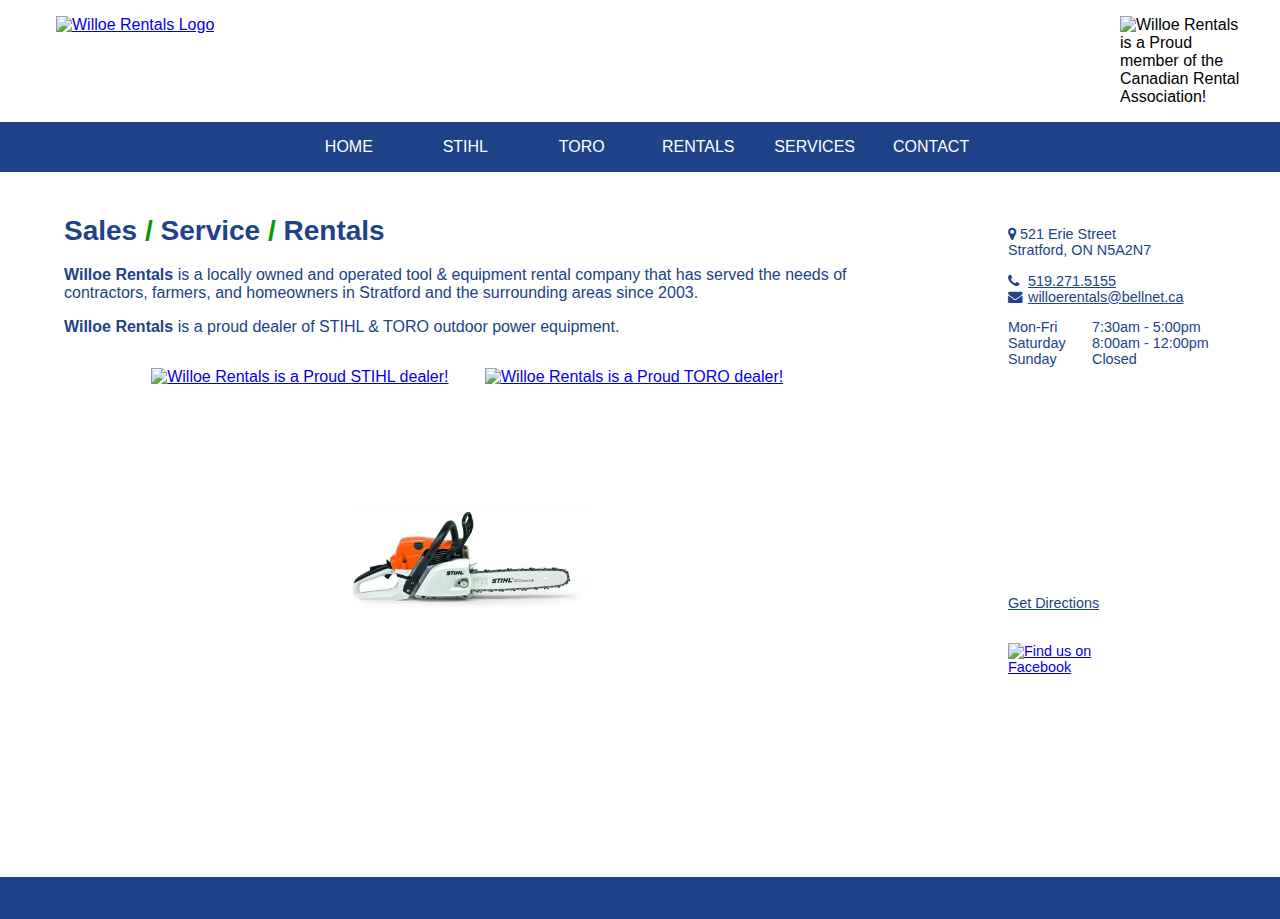
==== commit 42aa43e0: "final edits" ====
--- a/index.html
+++ b/index.html
@@ -36,7 +36,7 @@
 
 			<div class="content dark-font">
 				<h1>Sales <span class="green-font">/</span> Service <span class="green-font">/</span> Rentals</h1>
-				<p><strong>Willoe Rentals</strong> is a locally owned and operated tool &amp; equipment rental company that has served the needs of contractors, farmers, and homeowners in Stratford and the surrounding areas of Southwestern Ontario since 2003.</p>
+				<p><strong>Willoe Rentals</strong> is a locally owned and operated tool &amp; equipment rental company that has served the needs of contractors, farmers, and homeowners in Stratford and the surrounding areas since 2003.</p>
 				<p><strong>Willoe Rentals</strong> is a proud dealer of STIHL &amp; TORO outdoor power equipment.</p>
 				<div class="content-logo-container center-text">
 					<a href="stihl.html"><img src="images/stihl/STIHL-logo.png" alt="Willoe Rentals is a Proud STIHL dealer!" class="content-stihl-logo" /></a>
--- a/css/style.css
+++ b/css/style.css
@@ -9,8 +9,6 @@
 7) #MediaQuery 1024px
 */
 
-
-
 /* #OOCSS Classes */
 .currency {	
 	text-align: right;
@@ -44,7 +42,7 @@
 	color: #204288;
 }
 .green-font {
-	color: #00aa00;
+	color: #009900;
 }
 .clearfix:after {
     content: "";
@@ -113,14 +111,8 @@
 	margin: 1.5rem auto;
 }
 .content,
-.sales-services-content {
+.sales-service-rentals-content {
 	margin: 1rem 0 2rem;
-}
-.rental-content {
-	position: relative;
-	margin: 0 auto;
-	width: 19rem;
-	height: 38rem;
 }
 
 /*#INDEX CONTENT*/
@@ -184,17 +176,19 @@
 	width: 100%;
 	margin: 0 auto;
 }
-.stihl-product-categories-container a {
+.product-categories {
+	width: 50%;
+	margin: 0 auto;
+}
+.product-categories a {
+	width: 100%;
 	text-decoration: none;
 	color: rgb(243,122,31);
 }
-.product-categories {
-	width: 70%;
-	margin: 0 auto;
-}
 .product-info-container {
 	width: 100%;
-	margin: 3rem auto;
+	margin: 0 auto 0.75rem;
+	border: 0.1rem solid rgb(243,122,31);
 }
 .product-info-container img {
 	max-width: 100%;
@@ -237,18 +231,16 @@
 /* #RENTAL CONTENT */
 
 .rental-category-hide {
-	visibility: hidden;
+	display: none;
 }
 .rental-side-nav {
 	width: 18rem;
-	position: absolute;
-	top: 0;
-	left: 0.25rem;
-	font-size: 1rem;
+	margin: 1rem;
+	font-size: 0.9rem;
 	text-transform: uppercase;
 }
 .rental-side-nav h1 {
-	font-size: 1.6rem;
+	font-size: 1.5rem;
 }
 .rental-side-nav ul {
 	list-style: none;
@@ -258,31 +250,30 @@
 	padding: 0.2rem 0;
 	border-bottom: 1px solid #204288;
 }
+.rental-side-nav a {
+	display: block;
+	width: 100%;
+	text-decoration: none;
+	color: #204288;
+}
 .rental-rates-table {
-	width: 19.25rem;
-	position: absolute;
-	top: 2rem;
-	left: 0;
-	font-size: 0.65rem;
-	visibility: hidden;
+	display: none;
+	float: left;
+	font-size: 0.75rem;
 }
 .rental-rates-table h2 {
 	text-transform: uppercase;
-}
-.prod-desc {
-	width: 9.2rem;
-	text-align: left;
+	margin-top: 0.75rem;
 }
 .rental-rates-table th,
 .rental-rates-table td {
-	padding: .1rem .15rem;
+	padding: .15rem .25rem;
+	border: 1px solid;
 }
 .back-to-rentals-menu {
-	visibility: hidden;
-	position: absolute;
-	top: .75rem;
-	left: .75rem;
-	font-size: 1.25rem;
+	display: none;
+	font-size: 1.5rem;
+	margin: 1rem 0 0 0.5rem;
 }
 
 /* #SERVICES CONTENT */
@@ -335,7 +326,8 @@
 /* #CONTACT */
 
 .contact-form-container {
-	width: 365px;
+	width: 70%;
+	max-width: 21rem;
 	margin: 0 auto;
 	display: none;
 }
@@ -358,10 +350,11 @@
     border: 1px solid #bebebe;
     padding: 0.5rem;
     margin: 0;
+    width: 100%;
 }
 form input:hover,
 textarea:hover {
-    border: 1px solid #00aa00;
+    border: 1px solid #009900;
 }
 form button {
 	font-size: 1rem;
@@ -369,7 +362,7 @@
     border: none;
 }
 form button:hover{
-    background: #00aa00;
+    background: #009900;
 }
 form .required{
     color: red;
@@ -393,7 +386,7 @@
 	header {
 		width: 95%;
 		margin: 0 auto;
-		/*border: 1px solid black;*/
+/*		border: 1px solid black;*/
 	}
 	.willoe-header-container {
 		float: left;
@@ -417,12 +410,8 @@
 
 	/* #CONTENT CONTAINERS */
 
-	.content-container, {
+	.content-container {
 		width: 90%;
-	}
-	.rental-content {
-		width: 28rem;
-		height: 50rem;
 	}
 
 	/* #INDEX CONTENT */	
@@ -436,29 +425,23 @@
 
 	/* #STIHL CONTENT */
 
+	.stihl-product-categories-container {
+		width: 75%
+	}
 	.product-categories {
-		width: 50%;
-		float: left;
+		width: 45%;
+		float: left;
+		margin: 0 2.5%;
 	}
 
 	/* #RENTAL CONTENT */
 	
-	.rental-side-nav {
-		left: 20%;
-	}
 	.rental-rates-table {
-		width: 28rem;
-		font-size: 0.9rem;
-	}
-	.prod-desc {
-		width: 13rem;
-	}
-	.rental-rates-table th,
-	.rental-rates-table td {
-		padding: .1rem .3rem;
-	}
-	.back-to-rentals-menu:hover {
-		cursor: pointer;
+		font-size: 0.8rem;
+		margin-left: 1.5rem;
+	}
+	.back-to-rentals-menu {
+		margin-left: 1.5rem;
 	}
 
 	/* #ASIDE */
@@ -488,63 +471,57 @@
 	    width: 7rem;
 	    font-size: 1rem;
 	}
-	li a:hover {
-		background-color: #00aa00;
-		text-decoration: underline;
+	.main-nav li a:hover {
+		background-color: #009900;
 	}
 
 	/* #CONTENT CONTAINERS */
 
 	.content {
-		width: 65%;
+		width: 60%;
 		float: left;
 		margin: 0 5% 0 0;
-	}
-	.sales-services-content {
-		width: 90%;
+		min-height: 73vh;
+	}
+	.sales-service-rentals-content {
+		width: 95%;
 		margin: 0 auto;
-	}
-	.rental-content {
-		margin: 0 auto;
-		width: 43rem;
-		height: 42rem;
+		min-height: 73vh;
 	}
 
 	/* #STIHL CONTENT */
 
 	.stihl-product-categories-container {
- 		width: calc(100% - 200px);
-		float: left;
+		width: 50%;
+		float: left;
+		padding-right: 2.5%
 	}
 	.product-categories {
-		width: 50%;
+		width: 45%;
+		margin: 0 0 0 5%;
+	}
+	.product-info-container:hover {
+		border: 0.1rem solid gray;
 	}
 	.fall-flyer-banner-left {
 		width: 100px;
 		float: left;
-		display: inline-block;
+		display: block;
 	}
 	.fall-flyer-banner-right {
 		width: 100px;
 		float: left;
-		display: inline-block;
+		display: block;
 	}
 	.fall-flyer-banner-right img,
 	.fall-flyer-banner-left img {
 		max-width: 100%;
 	}
-	.product-info-container {
-		border: 1px solid #fff;
-		width: 75%;
-	}
-	.product-info-container:hover {
-		border: 0.1rem solid rgb(243,122,31);
-	}
 
 	/* #TORO CONTENT */
 
 	.toro-product-container {
-		width: 90%;
+		width: 42rem;
 		height: 25rem;
 		margin: 0;
 	}		
@@ -559,33 +536,24 @@
 		width: 50%
 	}
 
-	/* #RENTAL CONENT */
+	/* #RENTAL CONTENT */
+
 	.rental-side-nav {
-		width: 13rem;
-		left: 0;
-		font-size: 0.75rem;
-	}
-	.rental-side-nav li:hover {
+		width: 14rem;
+		float: left;
+		margin: 0;
+	}
+	.rental-side-nav li a:hover {
 		text-decoration: underline;
 		cursor: pointer;
+		color: #009900;
 	}
 	.rental-side-nav h1 {
-		font-size: 1.05rem;
-	}
+		font-size: 1.25rem;
+	}
+
 	#content-air-compressors {
-		visibility: visible;
-	}
-	.rental-rates-table {
-		top: 0;
-		left: 14rem;
-		font-size: 0.75rem;
-	}
-	.prod-desc {
-		width: 11rem;
-	}
-	.rental-rates-table th,
-	.rental-rates-table td {
-		padding: .1rem .4rem;
+		display: block;
 	}
 
 	/* #CONTACT CONTENT */
@@ -617,49 +585,27 @@
 
 	/* #HEADER */
 
-	/*header {
+/*	header {
 		border: 1px solid blue;
 	}*/
 
 	/* #CONTENT CONTAINERS */
 
 	.content,
-	.sales-services-content {
+	.sales-service-rentals-content {
 		width: 70%;
-		min-height: calc(100vh - 170px);
-		float: left;
-	}
-	.rental-content {
-		width: 44rem;
-		height: 42rem;
 		float: left;
 	}
 
 	/* #RENTAL CONTENT */
 
 	.rental-side-nav {
-		width: 14rem;
-		font-size: 0.8rem;
-	}
-	.rental-side-nav li:hover {
-		text-decoration: underline;
-	}
-	.rental-side-nav h1 {
-		font-size: 1.25rem;
+		margin-left: 1rem;
 	}
 	.rental-rates-table {
-		width: 28rem;
-		left: 16rem;
-		font-size: 0.8rem;
-	}
-	.prod-desc {
-		width: 12rem;
-	}
-	.rental-rates-table th,
-	.rental-rates-table td {
-		padding: .1rem .5rem;
-	}
-
+		margin-left: 1.5rem;
+	}
+	
 	/* #ASIDE */
 
 	aside {
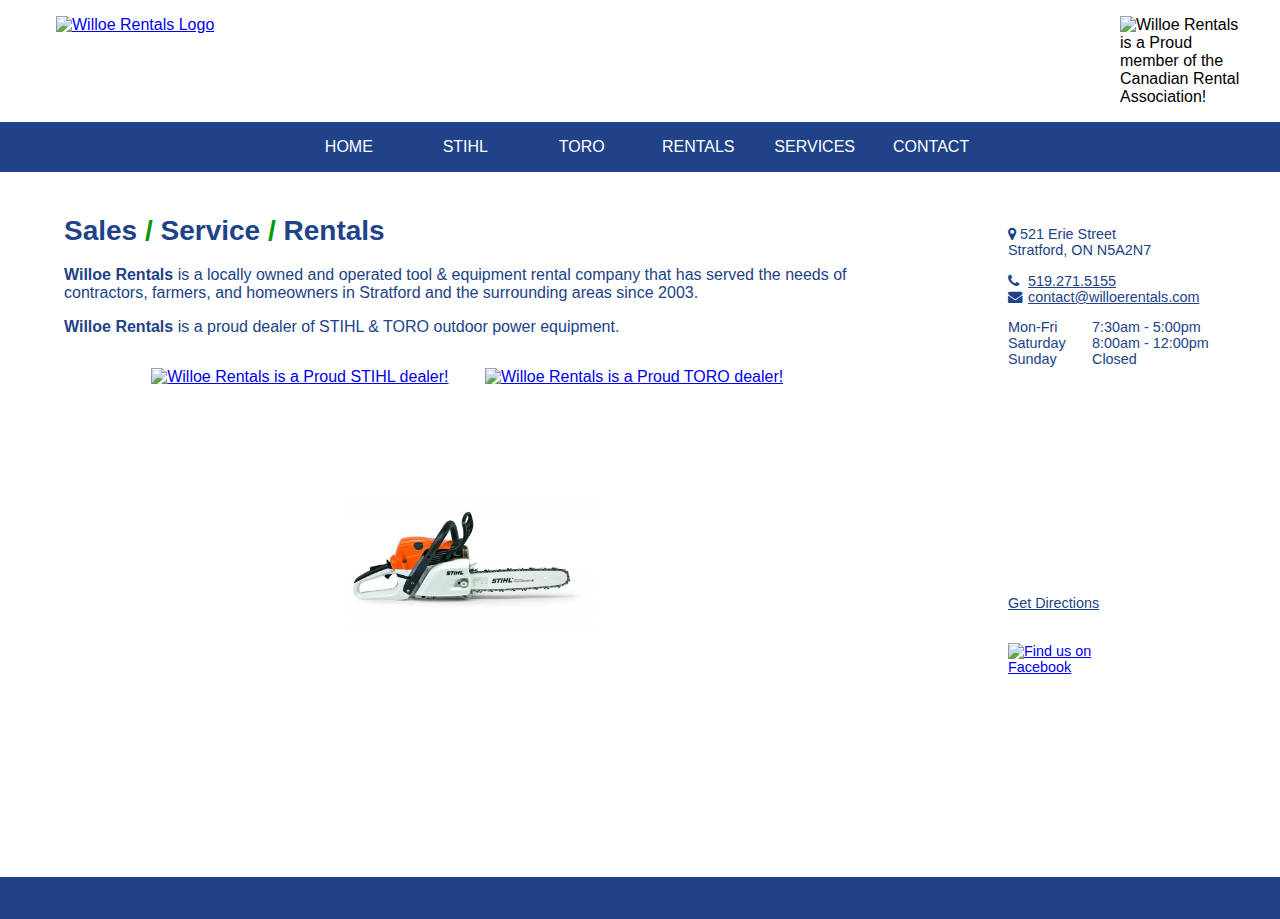
==== commit a0433254: "updated e-mail address & rental table" ====
--- a/index.html
+++ b/index.html
@@ -66,7 +66,7 @@
 				</p>
 				<p>
 					<i class="fa fa-phone small-indent"></i><a href="tel:519.271.5155" class="dark-font">519.271.5155</a><br />
-					<i class="fa fa-envelope small-indent"></i><a href="mailto:willoerentals@bellnet.ca" class="dark-font">willoerentals@bellnet.ca</a>
+					<i class="fa fa-envelope small-indent"></i><a href="mailto:willoerentals@bellnet.ca" class="dark-font">contact@willoerentals.com</a>
 				</p>
 				<ul>
 					<li><span class="med-indent">Mon-Fri</span> 7:30am - 5:00pm</li>
--- a/css/style.css
+++ b/css/style.css
@@ -9,6 +9,26 @@
 7) #MediaQuery 1024px
 */
 
+
+/* #TODO
+
+don't repeat your code!
+
+Add legend in JS
+Fix legend in CSS
+clean up CSS & JS (cache dom)
+
+HTML5 IF STATEMENT
+<head>
+    <title>My Awesome Website</title>
+    <!--[if lt IE 9]>
+        <script src="js/selectivizr-min.js"></script>
+        <script src="js/html5shiv.min.js"></script>
+    <![endif]-->
+</head>
+
+*/
+
 /* #OOCSS Classes */
 .currency {	
 	text-align: right;
@@ -20,7 +40,7 @@
 	text-indent: 0.5rem;
 }
 .small-indent {
-	min-width: 20px;
+	min-width: 1.25rem;
     display: inline-block;
 }
 .med-indent {
@@ -65,26 +85,27 @@
 
 header {
 	max-width: 1200px;
+	margin: 0 auto; /*#USE THIS A LOT*/
 }
 h1 {
 	font-size: 1.75rem;
 }
 .willoe-header-container {
-	width: 240px;
-	margin: 0 auto;
+	width: 15rem;
+	margin: 0 auto; /*#USE THIS A LOT*/
 	padding: 1rem;
 }
 .cra-header-container {
 	display: none;
 }
 header img {
-	max-width: 100%;
+	max-width: 100%; /*#USE THIS A LOT*/
 }
 
 /* #NAV */
 
 .main-nav  {
-	width: 100%;
+	width: 100%; /*#USE THIS A LOT*/
 }
 .main-nav ul {
     margin: 0;
@@ -98,8 +119,8 @@
     width: 8rem;
     display: inline-block;
 	padding: 1rem 0;
-    color: #fff;
-    text-decoration: none;
+    color: #fff; /*#USE THIS A LOT*/
+    text-decoration: none; /*USE THIS A LOT, GLOBAL STYLE?*/
     font-size: 1rem;
 }
 
@@ -118,49 +139,48 @@
 /*#INDEX CONTENT*/
 
 .content-stihl-logo {
-	height: 60px;
+	height: 3.75rem;
 	padding: 1rem;
 }
 .content-toro-logo {
-	height: 62px;
+	height: 3.875rem;
 	padding: 1rem;
 }
 .slider-container {
-	visibility: visible;
 	display: inline;
 	position: relative;
-	width: 100%;
-	margin: 0 auto;
-	height: 320px;
+	width: 100%; /*USE THIS A LOT*/
+	margin: 0 auto; /*USE THIS A LOT*/
+	height: 20rem;
 	overflow: hidden;
 }
 #slider {
-	width: 100%;
-	height: 320px;
+	width: 100%; /*USE THIS A LOT*/
+	height: 20rem;
 	overflow: hidden;
-	margin: 0 auto;
+	margin: 0 auto; /*USE THIS A LOT*/
 }
 .slides {
 	display: block;
-	width: 5184px;
-	height: 320px;
-	margin: 0 0 0 -680px;
+	width: 324rem;
+	height: 20rem;
+	margin: 0 0 0 -42.5rem;
 	padding: 0;
 }
 .slide {
 	float: left;
 	list-style: none;
-	width: 576px;
-	height: 320px;
+	width: 36rem;
+	height: 20rem;
 }
 .index-stihl-product-image {
-	width: 400px;
+	width: 25rem;
   	position: relative;
   	top: 50%;
   	transform: translateY(-50%);
 }
 .index-toro-product-image {
-	width: 320px;
+	width: 20rem;
   	position: relative;
   	top: 50%;
   	transform: translateY(-50%);
@@ -168,33 +188,30 @@
 
 /*#STIHL CONTENT*/
 
-.stihl-products-container {
-	width: 100%;
-	margin: 0 auto;
-}
+.stihl-products-container,
 .stihl-product-categories-container {
-	width: 100%;
-	margin: 0 auto;
+	width: 100%; /*USE THIS A LOT*/
+	margin: 0 auto; /*USE THIS A LOT*/
 }
 .product-categories {
 	width: 50%;
-	margin: 0 auto;
+	margin: 0 auto; /*USE THIS A LOT*/
 }
 .product-categories a {
-	width: 100%;
-	text-decoration: none;
+	width: 100%; /*USE THIS A LOT*/
+	text-decoration: none; /*USE THIS A LOT, GLOBAL STYLE?*/
 	color: rgb(243,122,31);
 }
 .product-info-container {
-	width: 100%;
+	width: 100%; /*USE THIS A LOT*/
 	margin: 0 auto 0.75rem;
-	border: 0.1rem solid rgb(243,122,31);
+	border: 0.15rem solid rgb(243,122,31);
 }
 .product-info-container img {
 	max-width: 100%;
 }
 .stihl-h1-logo {
-	width: 75px;
+	width: 4.6875rem;
 	vertical-align: bottom;
 }
 .fall-flyer-banner-left, 
@@ -205,7 +222,7 @@
 /* #TORO CONTENT */
 
 .toro-product-container {
-	margin: 0 auto;
+	margin: 0 auto; /*use this a lot*/
 	width: 20rem;
 }
 .toro-product-info-one,
@@ -213,9 +230,9 @@
 	margin-top: 3rem;
 	max-width: 100%;
 }
-.toro-h1-logo {
-	width: 60px;
-	vertical-align: bottom;
+.toro-h1-logo { /*same size as other TORO image?*/
+	width: 3.75rem;
+	vertical-align: bottom; /*use this a lot*/
 }
 .toro-product-container ul {
 	text-align: left;
@@ -225,7 +242,7 @@
 	font-size: .75rem;
 }
 .toro-product-container img {
-	width: 240px;
+	width: 15rem;
 }
 
 /* #RENTAL CONTENT */
@@ -234,7 +251,7 @@
 	display: none;
 }
 .rental-side-nav {
-	width: 18rem;
+	width: 17rem;
 	margin: 1rem;
 	font-size: 0.9rem;
 	text-transform: uppercase;
@@ -248,7 +265,7 @@
 }
 .rental-side-nav li {
 	padding: 0.2rem 0;
-	border-bottom: 1px solid #204288;
+	border-bottom: 0.1rem solid #204288;
 }
 .rental-side-nav a {
 	display: block;
@@ -259,16 +276,23 @@
 .rental-rates-table {
 	display: none;
 	float: left;
-	font-size: 0.75rem;
-}
+	font-size: 0.85rem;
+}
+caption,
 .rental-rates-table h2 {
 	text-transform: uppercase;
-	margin-top: 0.75rem;
+	margin: 0.75rem 0 0.75rem;
+	font-size: 1.15rem;
+	font-weight: bold;
+}
+.rental-rates-table td:first-child {
+	min-width: 12rem;
+	padding-right: .5rem;
 }
 .rental-rates-table th,
 .rental-rates-table td {
-	padding: .15rem .25rem;
-	border: 1px solid;
+	padding: .15rem .4rem;
+	border: 0.1rem solid;
 }
 .back-to-rentals-menu {
 	display: none;
@@ -301,14 +325,14 @@
 	margin-top: 1rem;
 	border: none;
 	width: 100%;
-	height: 180px;
+	height: 11.25rem;
 }
 .fb-img-container {
-	width: 120px;
+	width: 7.5rem;
 	margin: 2rem 0;
 }
 .cra-secondary-container {
-	width: 140px;
+	width: 8.75rem;
 	margin: 0 auto;
 }
 .cra-secondary-container img,
@@ -325,44 +349,41 @@
 
 /* #CONTACT */
 
-.contact-form-container {
-	width: 70%;
-	max-width: 21rem;
-	margin: 0 auto;
-	display: none;
-}
-form ul {
-    font-size: 0.85rem;
-    padding: 1rem;
-}
-form li {
-    padding: 0.25rem;
-    list-style: none;
-    margin-bottom: 0.75rem;
+form {
+  max-width: 24rem;
+  margin: 1rem auto;
+  font-size: 0.85rem;
+}
+fieldset {
+  border: none;
 }
 form label {
-    margin: 0 0 3px 0;
-    padding: 0;
-    font-weight: bold;
+  display: block;
+  margin-bottom: 0.25rem;
+  font-weight: bold;
 }
 form input,
-textarea {
-    border: 1px solid #bebebe;
-    padding: 0.5rem;
-    margin: 0;
-    width: 100%;
+form textarea {
+  border: 1px solid #bebebe;
+  width: 85%;
+  outline: 0;
+  padding: 0.75rem;
+  background-color: #f4f7f8;
+  margin-bottom: 1.25rem;
 }
 form input:hover,
-textarea:hover {
-    border: 1px solid #009900;
+form textarea:hover {
+    border: .1rem solid #009900;
 }
 form button {
+	width: 30%;
 	font-size: 1rem;
-    padding: 0.5rem 1rem;
+	margin-left: .65rem;
+	padding: 0.75rem 1.25rem;
     border: none;
 }
 form button:hover{
-    background: #009900;
+    opacity: 0.7;
 }
 form .required{
     color: red;
@@ -372,21 +393,18 @@
 	color: red;
 	float: right;
     font-size: .75rem;
-    padding: 0.5rem;
+    padding: .75rem 4rem;
     visibility: hidden;
 }
 
-
 /* #MediaQuery 480px */
 
-@media all and (min-width: 480px) {
+@media (min-width: 480px) {
 	
 	/* #HEADER */
 
 	header {
 		width: 95%;
-		margin: 0 auto;
-/*		border: 1px solid black;*/
 	}
 	.willoe-header-container {
 		float: left;
@@ -394,7 +412,7 @@
 		padding: 1rem;
 	}
 	.cra-header-container {
-		width: 120px;
+		width: 7.5rem;
 		float: right;
 		visibility: visible;
 		display: inline;
@@ -417,10 +435,10 @@
 	/* #INDEX CONTENT */	
 
 	.slider-container {
-		width: 360px;
+		width: 22.5rem;
 	}
 	#slider {
-		width: 360px;
+		width: 22.5rem;
 	}
 
 	/* #STIHL CONTENT */
@@ -437,7 +455,6 @@
 	/* #RENTAL CONTENT */
 	
 	.rental-rates-table {
-		font-size: 0.8rem;
 		margin-left: 1.5rem;
 	}
 	.back-to-rentals-menu {
@@ -457,14 +474,8 @@
 
 /* #MediaQuery 768px */
 
-@media all and (min-width: 768px) {
+@media (min-width: 768px) {
 	
-	/* #HEADER */
-
-/*	header {
-		border: 1px solid green;
-	}*/
-
 	/* #NAV */
 
 	.main-nav a {
@@ -497,19 +508,18 @@
 		padding-right: 2.5%
 	}
 	.product-categories {
-		width: 45%;
 		margin: 0 0 0 5%;
 	}
 	.product-info-container:hover {
-		border: 0.1rem solid gray;
+		border: 0.15rem solid gray;
 	}
 	.fall-flyer-banner-left {
-		width: 100px;
+		width: 6.25rem;
 		float: left;
 		display: block;
 	}
 	.fall-flyer-banner-right {
-		width: 100px;
+		width: 6.25rem;
 		float: left;
 		display: block;
 	}
@@ -551,17 +561,7 @@
 	.rental-side-nav h1 {
 		font-size: 1.25rem;
 	}
-
 	#content-air-compressors {
-		display: block;
-	}
-
-	/* #CONTACT CONTENT */
-
-	.contact-form-container {
-		display: block;
-	}
-	.content.form-content {
 		display: block;
 	}
 
@@ -581,13 +581,7 @@
 
 /* #MediaQuery 1024px */
 
-@media all and (min-width: 1024px) {
-
-	/* #HEADER */
-
-/*	header {
-		border: 1px solid blue;
-	}*/
+@media (min-width: 1024px) {
 
 	/* #CONTENT CONTAINERS */
 
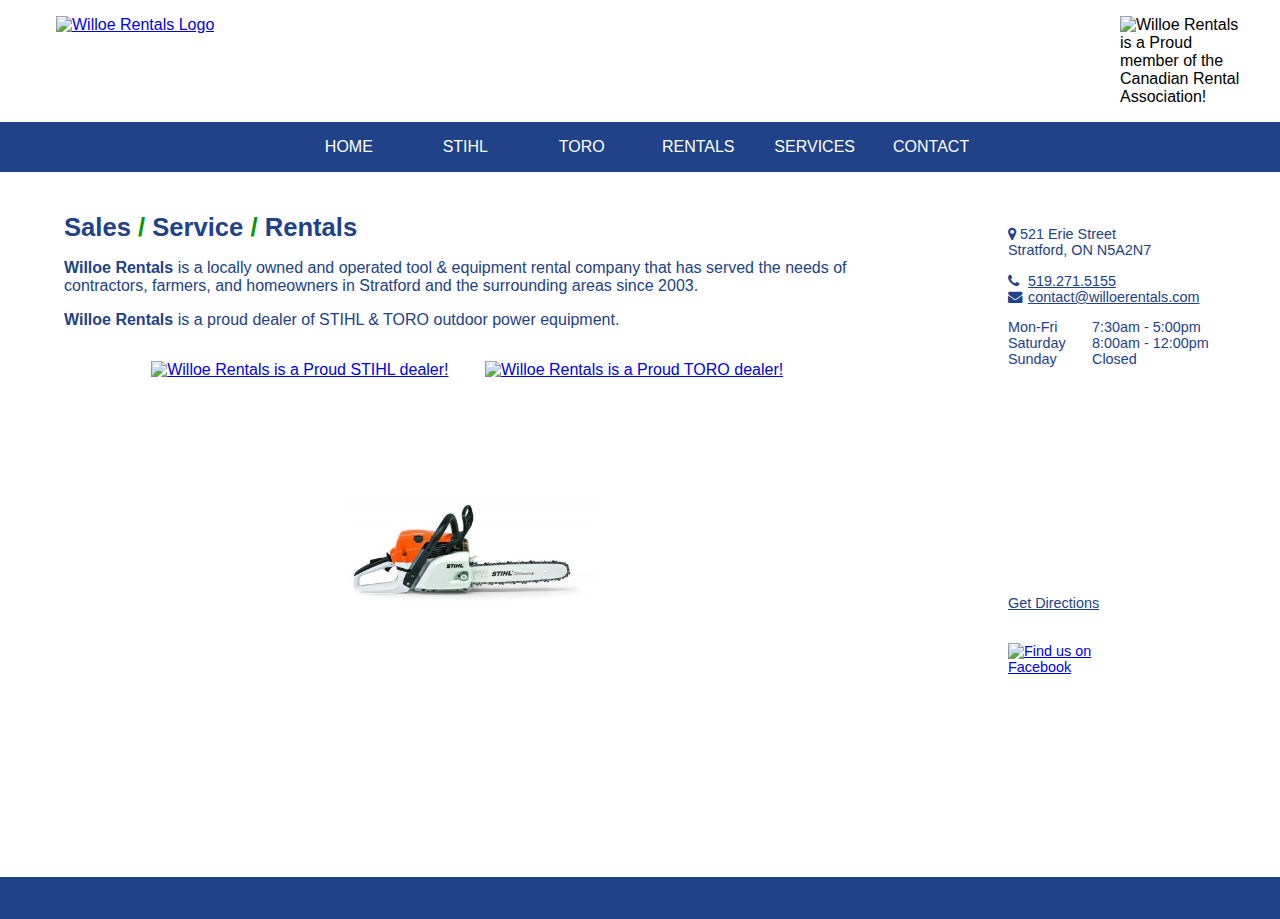
==== commit b2c1fc2d: "adds min width to rentals & updates new e-mail contact" ====
--- a/index.html
+++ b/index.html
@@ -66,7 +66,7 @@
 				</p>
 				<p>
 					<i class="fa fa-phone small-indent"></i><a href="tel:519.271.5155" class="dark-font">519.271.5155</a><br />
-					<i class="fa fa-envelope small-indent"></i><a href="mailto:willoerentals@bellnet.ca" class="dark-font">contact@willoerentals.com</a>
+					<i class="fa fa-envelope small-indent"></i><a href="mailto:contact@willoerentals.com<" class="dark-font">contact@willoerentals.com</a>
 				</p>
 				<ul>
 					<li><span class="med-indent">Mon-Fri</span> 7:30am - 5:00pm</li>
--- a/css/style.css
+++ b/css/style.css
@@ -88,7 +88,7 @@
 	margin: 0 auto; /*#USE THIS A LOT*/
 }
 h1 {
-	font-size: 1.75rem;
+	font-size: 1.6rem;
 }
 .willoe-header-container {
 	width: 15rem;
@@ -251,13 +251,13 @@
 	display: none;
 }
 .rental-side-nav {
-	width: 17rem;
+	width: 16rem;
 	margin: 1rem;
 	font-size: 0.9rem;
 	text-transform: uppercase;
 }
 .rental-side-nav h1 {
-	font-size: 1.5rem;
+	font-size: 1.4rem;
 }
 .rental-side-nav ul {
 	list-style: none;
@@ -275,8 +275,10 @@
 }
 .rental-rates-table {
 	display: none;
-	float: left;
-	font-size: 0.85rem;
+	font-size: 0.7rem;
+}
+.rental-rates-table table {
+	margin: 0 auto;
 }
 caption,
 .rental-rates-table h2 {
@@ -285,14 +287,13 @@
 	font-size: 1.15rem;
 	font-weight: bold;
 }
-.rental-rates-table td:first-child {
-	min-width: 12rem;
-	padding-right: .5rem;
-}
 .rental-rates-table th,
 .rental-rates-table td {
 	padding: .15rem .4rem;
 	border: 0.1rem solid;
+}
+.rental-rates-table td:first-child {
+	min-width: 10rem;
 }
 .back-to-rentals-menu {
 	display: none;
@@ -452,15 +453,6 @@
 		margin: 0 2.5%;
 	}
 
-	/* #RENTAL CONTENT */
-	
-	.rental-rates-table {
-		margin-left: 1.5rem;
-	}
-	.back-to-rentals-menu {
-		margin-left: 1.5rem;
-	}
-
 	/* #ASIDE */
 
 	aside.index-contact-aside {
@@ -564,6 +556,18 @@
 	#content-air-compressors {
 		display: block;
 	}
+	.rental-rates-table {
+		margin-left: 1.5rem;
+		font-size: 0.85rem;
+		float: left;
+	}
+	.rental-rates-table td:first-child {
+		min-width: 12rem;
+		padding-right: .5rem;
+	}
+	.back-to-rentals-menu {
+		margin-left: 1.5rem;
+	}
 
 	/* #ASIDE */
 
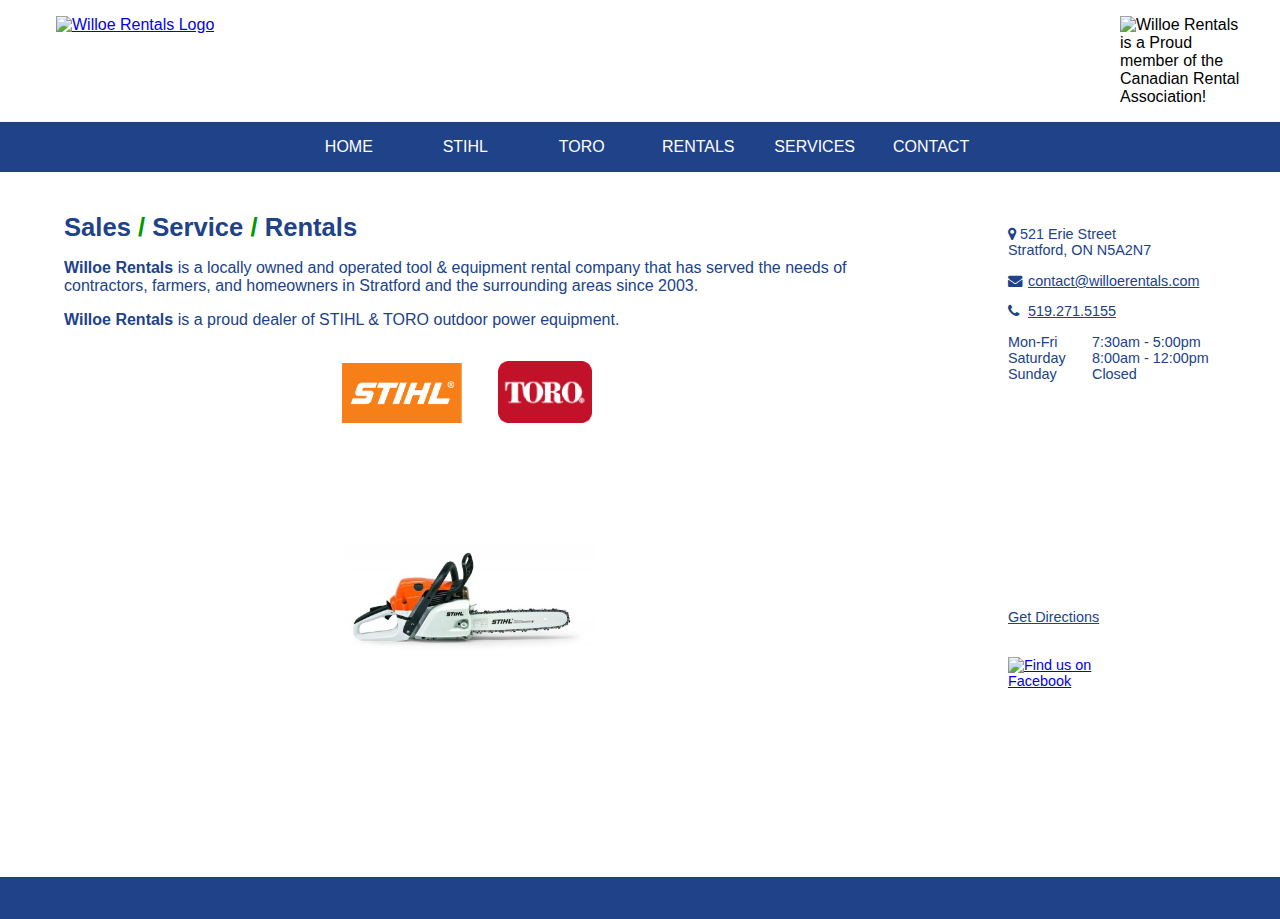
==== commit 877efd5e: "optimize images, fixes google pagespeed recommendations" ====
--- a/index.html
+++ b/index.html
@@ -15,10 +15,10 @@
 		<header class="clearfix">
 			<div class="willoe-header-container">
 				<a href="index.html"><img src="images/willoe-logo.jpg" alt="Willoe Rentals Logo" /></a> 
-			</div>
+			</div>	<!-- closing willoe-header-container div -->
 			<div class="cra-header-container">
-				<img src="images/CRA-logo.jpg" alt="Willoe Rentals is a Proud member of the Canadian Rental Association!"/>
-			</div>
+				<img src="images/CRA-logo.jpg" alt="Willoe Rentals is a Proud member of the Canadian Rental Association!" class="cra-logo" />
+			</div>	<!-- closing cra-header-container div -->
 		</header>
 
 		<nav class="main-nav dark-background-white-font">
@@ -33,7 +33,6 @@
 		</nav>
 
 		<div class="content-container clearfix">
-
 			<div class="content dark-font">
 				<h1>Sales <span class="green-font">/</span> Service <span class="green-font">/</span> Rentals</h1>
 				<p><strong>Willoe Rentals</strong> is a locally owned and operated tool &amp; equipment rental company that has served the needs of contractors, farmers, and homeowners in Stratford and the surrounding areas since 2003.</p>
@@ -41,7 +40,7 @@
 				<div class="content-logo-container center-text">
 					<a href="stihl.html"><img src="images/stihl/STIHL-logo.png" alt="Willoe Rentals is a Proud STIHL dealer!" class="content-stihl-logo" /></a>
 					<a href="toro.html"><img src="images/toro/TORO-logo.gif" alt="Willoe Rentals is a Proud TORO dealer!" class="content-toro-logo" /></a>
-				</div>
+				</div>	<!-- closing content-logo-container div -->
 				<div class="slider-container">
 					<div id="slider">
 						<ul class="slides center-text">
@@ -50,7 +49,7 @@
 							<li class="slide"><a href="toro.html"><img src="images/toro/toro-38801-powermaxhd.jpg" class="index-toro-product-image" alt="TORO item#38801" /></a></li>
 							<li class="slide"><a href="stihl.html"><img src="images/stihl/stihl-fs94r.jpg" class="index-stihl-product-image" alt="Stihl item#FS94R" /></a></li>
 							<li class="slide"><a href="toro.html"><img src="images/toro/toro-36001-snowmaster.jpg" class="index-toro-product-image" alt="TORO item#36001" /></a></li>
-							<li class="slide"><a href="stihl.html"><img src="images/stihl/bg55.jpg" class="index-stihl-product-image" alt="Stihl item#BG45" /></a></li>
+							<li class="slide"><a href="stihl.html"><img src="images/stihl/stihl-bg86.jpg" class="index-stihl-product-image" alt="Stihl item#BG45" /></a></li>
 							<li class="slide"><a href="stihl.html"><img src="images/stihl/stihl-km94.jpg" class="index-stihl-product-image" alt="Stihl item#KMG94" /></a></li>
 							<li class="slide"><a href="toro.html"><img src="images/toro/toro-37779-powermax.jpg" class="index-toro-product-image" alt="Stihl item#BG45" /></a></li>
 							<li class="slide"><a href="stihl.html"><img src="images/stihl/stihl-ms241.jpg" class="index-stihl-product-image" alt="Stihl item#MS241" /></a></li>
@@ -65,8 +64,10 @@
 					Stratford, ON N5A2N7
 				</p>
 				<p>
-					<i class="fa fa-phone small-indent"></i><a href="tel:519.271.5155" class="dark-font">519.271.5155</a><br />
-					<i class="fa fa-envelope small-indent"></i><a href="mailto:contact@willoerentals.com<" class="dark-font">contact@willoerentals.com</a>
+					<i class="fa fa-envelope small-indent"></i><a href="mailto:contact@willoerentals.com" class="dark-font">contact@willoerentals.com</a>
+				</p>
+				<p>
+					<i class="fa fa-phone small-indent"></i><a href="tel:519.271.5155" class="dark-font">519.271.5155</a>
 				</p>
 				<ul>
 					<li><span class="med-indent">Mon-Fri</span> 7:30am - 5:00pm</li>
@@ -79,10 +80,9 @@
 				<p class="fb-img-container"><a href="https://www.facebook.com/WilloeRentals" target="_blank"><img src="images/find-us-on-facebook.png" alt="Find us on Facebook" /></a></p>
 				<div class="cra-secondary-container">
 					<img src="images/CRA-logo.jpg" alt="Willoe Rentals is a Proud member of the Canadian Rental Association!"/>
-				</div>
+				</div>	<!-- closing cra-secondary-container div -->
 			</aside>
-
-		</div>	<!-- closing container-container div -->
+		</div>	<!-- closing content-container div -->
 
 		<footer class="dark-background-white-font">
 			<p id="footer-date"></p>
